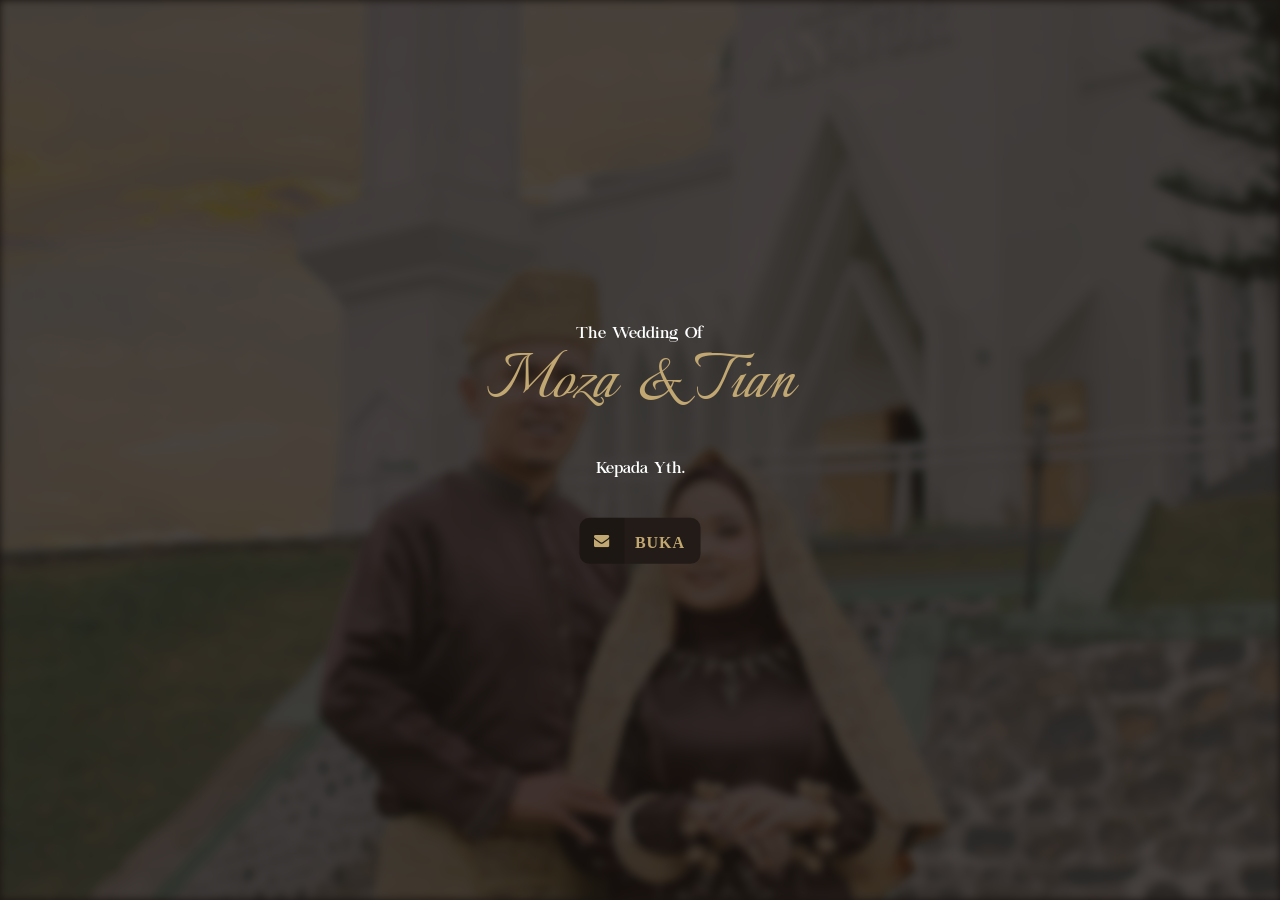
==== index.html @ d846a762 "Update Colour" ====
<!DOCTYPE html>
<html lang="en">

<head>

	<meta charset="utf-8">
	<title>Wedding Invitation - Moza &amp; Tian </title>
	<meta name="viewport" content="width=device-width, initial-scale=1">


	<meta property="og:image" content="img/kita.png">
	<meta property="og:image:width" content="300">
	<meta property="og:image:height" content="300">
	<meta property="og:title" content="Wedding Invitation - Moza &amp; Tian ">
	<meta property="og:description" content="Hello ! Kamu Di Undang..">
	<meta property="og:type" content="article">
	<meta http-equiv="Cache-Control" content="no-cache, no-store, must-revalidate">
	<meta http-equiv="Pragma" content="no-cache">
	<meta http-equiv="Expires" content="0">
	<link rel="icon" href="img/favicon.png">


	<link href="https://fonts.googleapis.com/css?family=Work+Sans:400,300,600,400italic,700" rel="stylesheet"
		type="text/css">
	<link href="https://fonts.googleapis.com/css?family=Sacramento" rel="stylesheet">
	<link rel="preconnect" href="https://fonts.googleapis.com">
	<link rel="preconnect" href="https://fonts.gstatic.com" crossorigin>
	<link href="https://fonts.googleapis.com/css2?family=Italianno&display=swap" rel="stylesheet">

	<link rel="stylesheet" href="css/bootstrap.min.css">

	<!-- Animate.css -->
	<link rel="stylesheet" href="css/css-animate.css">
	<!-- Icomoon Icon Fonts-->
	<link rel="stylesheet" href="css/css-icomoon.css">
	<!-- Bootstrap  -->
	<link rel="stylesheet" href="css/css-bootstrap.css">

	<!-- Magnific Popup -->
	<link rel="stylesheet" href="css/css-magnific-popup.css">

	<!-- Owl Carousel  -->
	<link rel="stylesheet" href="css/css-owl.carousel.min.css">
	<link rel="stylesheet" href="css/css-owl.theme.default.min.css">

	<!--lightbox-->
	<link href="css/lightbox.css" rel="stylesheet">

	<!-- Theme style  -->
	<link rel="stylesheet" href="css/css-style.css">


	<!-- icon -->
	<link rel="stylesheet" href="https://maxcdn.bootstrapcdn.com/font-awesome/4.5.0/css/font-awesome.min.css">
	<link href="https://fonts.googleapis.com/icon?family=Material+Icons" rel="stylesheet">
	<link href="css/material-components-web.css" rel="stylesheet">


	<!-- Modernizr JS -->
	<script src="js/js-modernizr-2.6.2.min.js"></script>
	<!-- FOR IE9 below -->

	<link rel="stylesheet" href="css/ket2.css">
	<link rel="stylesheet" href="css/ket.css">

</head>

<body>


	<div id="loader" class="fh5co-loader"></div>
	<!-- SPLASHSCREEN -->
	<div id="splashscreen">
		<div class="splashscreen-bg"></div>
		<div class="tengah">
			<p>The Wedding Of</p>
			<h1 style="font-size:80px;color:#c1a771;margin-top:-30px;">Moza &amp; Tian </h1>
			<p style="margin-top:30px;">Kepada Yth.<br>
			<p id="to"></p>
			<a href="#" onclick="return OpenInvitation();">
				<button class="btn-depan btn-4 btn-sep-depan icon-send popup1_open" data-popup-ordinal="0"
					id="open_92089009">BUKA</button>
			</a>
		</div>
	</div>

	<!-- END SPLASHSCREEN -->

	<!-- ============== MUSIK =============== -->
	<audio loop="true" src="musik/m2.mp3" id="audio"></audio>
	<!-- ============== MUSIK =============== -->

	<div style="display: none;" id="page"><a href="#"
			class="js-fh5co-nav-toggle fh5co-nav-toggle fh5co-nav-white"><i></i></a>
		<div id="fh5co-offcanvas"></div>
		<header id="fh5co-header" class="fh5co-cover" role="banner" data-stellar-background-ratio="0.5"
			style="background-position: -25px -25px;">
			<div id="fh5co-header">
				<div class="overlay"></div>
				<div class="container">
					<div class="row">
						<div class="col-md-8 col-md-offset-2 text-center">
							<div class="display-t">
								<div class="display-tc animate-box fadeIn animated-fast" data-animate-effect="fadeIn">
									<div style="color:#c1a771;margin-top:250px;">

										<p>The Wedding Of</p>

										<h1 style="margin-top:-40px">
											Moza &amp; Tian
										</h1>
										<p><span> 30 - 03 - 2026</span></p>
										<p>
											<a href="#fh5co-couple" class="icon-scroll"></a>
										</p>
									</div>
									<div style="clear:both">
										<br>
									</div>
								</div>
							</div>
						</div>
					</div>
				</div>
			</div>
		</header>


		<div id="fh5co-couple" style="background-color:#443627; min-height:0px;">
			<div class="container">
				<div class="row">
					<div class="col-md-8 col-md-offset-2 text-center animate-box fadeInUp animated-fast">
						<h1 style="color:#c1a771;font-size:50px">Hallo!</h1>
						<p><i style="white-space:pre-line;">Assalamu'alaikum warahmatullahi wabarakatuh
								Izinkan kami mengundang sekaligus mengharapkan doa restu dari bapak/ibu dan
								rekan-rekan dalam acara pernikahan kami</i>
						</p>
					</div>
				</div>
				<div class="couple-wrap animate-box fadeInUp animated-fast">
					<div class="couple-half">
						<div class="groom"> <img src="img/Moza.jpg?nocache=1440" alt="groom" class="img-responsive">
						</div>
						<div class="desc-groom">
							<h3 style="color:#c1a771;">
								Moza Hesmita Adler</h3>
							<!-- untuk deskripsi mempelai -->
							<p>
								<i style="font-size:12px;">Putri dari :</i>
								<br>
								Bapak Sony Adler &amp; Ibu OHimelda (Almh)
							</p>
						</div>
					</div>
					<p class="heart text-center"><i class="icon-heart2" style="color:#221b17;"></i></p>
					<div class="couple-half">
						<div class="bride"> <img src="img/Tian.jpg?nocache=1440" alt="groom" class="img-responsive">
						</div>
						<div class="desc-bride">
							<h3 style="color:#c1a771;">
								Agustian Tito</h3>
							<!-- untuk deskripsi mempelai -->
							<p><i style="font-size:12px;">Putra dari :</i>
								<br>
								Bapak Syafrizal &amp; Ibu Eva Nandira
							</p>
						</div>
					</div>
				</div>
				<div class="col-md-12" style="text-align:center;font-size:12px;">
					<br><i style="white-space:pre-line;">''
						Dan di antara tanda-tanda kekuasaan-Nya ialah Dia menciptakan untukmu isteri-isteri dari
						jenismu sendiri, supaya kamu cenderung dan merasa tenteram kepadanya, dan dijadikan-Nya
						diantaramu rasa kasih dan sayang. Sesungguhnya pada yang demikian itu benar-benar
						terdapat tanda-tanda bagi kaum yang berfikir.
						''
						QS Ar-Rum : 21</i>
				</div>
			</div>
		</div>


		<!-- ============== PHP GET DATA TANGGAL =============== -->
		<!-- ============== PHP GET DATA TANGGAL =============== -->
		<div id="fh5co-event" class="fh5co-bg paralax-acara" style="background-color:#c1a771; min-height:0px;">
			<div class="overlay"></div>
			<div class="container">
				<!-- 
		<div class="row">
			<div class="col-md-8 col-md-offset-2 text-center animate-box"> 
				<h2 style="color:#fff;font-size:30px">Wedding Events</h2> 
			</div>
		</div>-->
				<div class="row">
					<div class="display-t">
						<div class="display-tc">
							<div class="col-md-10 col-md-offset-1">


								<div class="col-md-6 col-sm-6 text-center" style="margin-bottom:10px;">
									<div class="event-wrap animate-box fadeInUp animated-fast">
										<h3>Akad</h3>
										<div class="event-col">
											<i class="icon-clock"></i>
											<span>
												80.00 Pagi </span>
										</div>
										<div class="event-col"> <i class="icon-calendar"></i> <span>Jum'at, 6 Maret 2026</span> </div>
										<p>
											<label style="font-weight:normal; font-size:22px;">
												KUA Payakumbuh Barat</label>
											<br>
											Jl. Soekarno - Hatta, Bulakan Balai Kandih, Kec. Payakumbuh Bar., Kota Payakumbuh, Sumatera Barat 26223
										</p>
									</div>
								</div>
								<div class="col-md-6 col-sm-6 text-center" style="margin-bottom:10px;">
									<div class="event-wrap animate-box fadeInUp animated-fast">
										<h3>Resepsi</h3>
										<div class="event-col">
											<i class="icon-clock"></i> <span>
												10.00 - 14.00 </span>
										</div>
										<div class="event-col"> <i class="icon-calendar"></i> <span>Senin, 30 Maret 2026</span> </div>
										<p>
											<label style="font-weight:normal; font-size:22px;">
												Kediaman Mempelai Pria </label>
											<br>
											Kelurahan Nunang Daya Bangun RT 002 / RW 005
										</p>
									</div>
								</div>


								<!-- <div class="col-md-8 col-md-offset-2 text-center animate-box fadeInUp animated-fast">
									<a href="https://youtu.be/Ev-Rgy8HabA" target="_blank"
										class="streaming mdc-button mdc-button--raised">
										<i class="material-icons mdc-button__icon">play_arrow</i>
										LIVE STREAMING
									</a>
								</div> -->

							</div>
						</div>
					</div>
				</div>
			</div>
		</div>

		<div id="fh5co-couple-story">
			<div class="container">
				<div class="row">
					<div class="col-md-8 col-md-offset-2 text-center fh5co-heading animate-box fadeInUp animated-fast">
						<h1 style="color:#c1a771;">Ucapan</h1>
					</div>
				</div>
				<div class="row">
					<div class="col-md-12 col-md-offset-0">

					</div>
				</div>
			</div>
		</div>
		<div id="fh5co-gallery" class="fh5co-section-gray">
			<div class="container">
				<div class="row">
					<div class="col-md-8 col-md-offset-2 text-center fh5co-heading animate-box fadeInUp animated-fast">
						<h1 style="color:#221b17;">Gallery</h1>
					</div>
				</div>
				<div class="row row-bottom-padded-md">
					<div class="col-md-12">
						<ul id="fh5co-gallery-list">
							<!-- GET DATA -->
							<!-- GET DATA -->
							<li class="one-third animate-box fadeIn animated-fast" data-animate-effect="fadeIn"
								style="background-image: url(img/album1.jpg);">
								<a href="img/album1.jpg" data-lightbox="roadtrip">
									<div class="case-studies-summary"> <span></span>
										<h2></h2>
									</div>
								</a>
							</li>
							<!-- CLOSE DATA -->
							<!-- GET DATA -->
							<li class="one-third animate-box fadeIn animated-fast" data-animate-effect="fadeIn"
								style="background-image: url(img/album2.jpg);">
								<a href="img/album2.jpg" data-lightbox="roadtrip">
									<div class="case-studies-summary"> <span></span>
										<h2></h2>
									</div>
								</a>
							</li>
							<!-- CLOSE DATA -->
							<!-- GET DATA -->
							<li class="one-third animate-box fadeIn animated-fast" data-animate-effect="fadeIn"
								style="background-image: url(img/album3.jpg);">
								<a href="img/album3.jpg" data-lightbox="roadtrip">
									<div class="case-studies-summary"> <span></span>
										<h2></h2>
									</div>
								</a>
							</li>
							<!-- CLOSE DATA -->
							<!-- GET DATA -->
							<li class="one-third animate-box fadeIn animated-fast" data-animate-effect="fadeIn"
								style="background-image: url(img/album4.jpg);">
								<a href="img/album4.jpg" data-lightbox="roadtrip">
									<div class="case-studies-summary"> <span></span>
										<h2></h2>
									</div>
								</a>
							</li>
							<!-- CLOSE DATA -->
							<!-- GET DATA -->
							<li class="one-third animate-box fadeIn animated-fast" data-animate-effect="fadeIn"
								style="background-image: url(img/album5.jpg);">
								<a href="img/album5.jpg" data-lightbox="roadtrip">
									<div class="case-studies-summary"> <span></span>
										<h2></h2>
									</div>
								</a>
							</li>
							<!-- CLOSE DATA -->
							<!-- GET DATA -->
							<li class="one-third animate-box fadeIn animated-fast" data-animate-effect="fadeIn"
								style="background-image: url(img/album6.jpg);">
								<a href="img/album6.jpg" data-lightbox="roadtrip">
									<div class="case-studies-summary"> <span></span>
										<h2></h2>
									</div>
								</a>
							</li>
							<!-- CLOSE DATA -->
						</ul>
					</div>
				</div>
			</div>
		</div>

		<div id="fh5co-maps" class="fh5co-bg scrolltomap" style="background-color:#221b17;">
			<div class="overlay"></div>
			<div class="container">
				<div class="row">
					<div class="col-md-8 col-md-offset-2 text-center animate-box  fadeInUp animated-fast">
						<h1 class="color-coklat" style="margin-top:30px;">Find Us</h1>

						<p style="color:#c1a771;">
							Kediaman Mempelai Pria <br>
							Kelurahan Nunang Daya Bangun RT 002 / RW 005</p>
					</div>
				</div>
				<div class="row">
					<div class="display-t">
						<div class="display-tc">
							<div class="col-md-10 col-md-offset-1">
								<div style="text-align:center;">
									<meta name="viewport" content="initial-scale=1.0, user-scalable=no">
									<style>
										@media (max-width: 575.98px) {
											.maps iframe {
												width: 100%;
												height: 350px;
											}
										}

										@media (min-width: 576px) {
											.maps iframe {
												width: 100%;
												height: 350px;
											}
										}

										@media (min-width: 768px) {
											.maps iframe {
												width: 100%;
												height: 450px;
											}
										}

										@media (min-width: 992px) {
											.maps iframe {
												width: 100%;
												height: 500px;
											}
										}
									</style>
									<div style="margin-bottom:50px;" id="maps">
										<iframe width="100%" height="450px" frameborder="0" style="border:0"
											src="https://www.google.com/maps/embed?pb=!1m18!1m12!1m3!1d3989.786658059327!2d100.63402827496456!3d-0.22826139976949095!2m3!1f0!2f0!3f0!3m2!1i1024!2i768!4f13.1!3m3!1m2!1s0x2e2ab5d220262fed%3A0x19ac1e3a95b1ecc8!2sKantor%20Lurah%20Nunang%20Daya%20Bangun!5e0!3m2!1sen!2sid!4v1774288883706!5m2!1sen!2sid" width="600" height="450" style="border:0;" allowfullscreen="" loading="lazy" referrerpolicy="no-referrer-when-downgrade">
										</iframe>
									</div>
								</div>
							</div>
						</div>
					</div>
				</div>
			</div>
		</div>


		<footer>
			<p> &copy; Copyright 2026, <a href="">Moza & Tian</a> With Love
			</p>
		</footer>


		<!-- MUTE BUTTON -->
		<a id="mute" href="#/" onclick="mute()" class="floatmute">
			<i color="#fff" class="fa fa-volume-up my-float"></i>
		</a>
		<!-- MUTE BUTTON -->

	</div>

	<div class="gototop js-top">
		<a href="#fh5co-header" class="js-gotop"><i class="icon-arrow-up"></i></a>
	</div>

	<script>
		const splashscreen = document.getElementById("splashscreen")
		const page = document.getElementById("page")

		function OpenInvitation() {
			splashscreen.style.display = "none"
			page.style.display = "block"
		}
	</script>

	<script src="js/2.1.3-jquery.min.js"></script>
	<script src="js/js-bootstrap.min.js"></script>

	<!-- jQuery -->
	<!-- <script src="js/jquery.min.js"></script> -->

	<!-- jQuery Easing -->
	<script src="js/js-jquery.easing.1.3.js"></script>



	<!-- JS AREA -->
	<script src="js/moment-with-locales.js"></script>

	<script src="js/lightbox.js"></script>
	<!-- <script src="//cdn.jsdelivr.net/npm/less@3.13"></script> -->
	<!-- Waypoints -->
	<script src="js/js-jquery.waypoints.min.js"></script>
	<!-- Carousel -->
	<script src="js/js-owl.carousel.min.js"></script>
	<!-- countTo -->
	<script src="js/js-jquery.countTo.js"></script>

	<!-- Stellar -->
	<script src="js/js-jquery.stellar.min.js"></script>
	<!-- Magnific Popup -->
	<script src="js/js-jquery.magnific-popup.min.js"></script>

	<script src="js/js-simplyCountdown.js"></script>
	<!-- Main -->
	<script src="js/js-main.js"></script>

	<script src="js/js-index.js"></script>

	<!-- VALIDASI DONASI -->
	<script type="text/javascript" src="js/jquery.validate.min.js"></script>

	<script src="js/jquery.popupoverlay.min.js"></script>


	<!--script mute-->

	<script>
		document.addEventListener("DOMContentLoaded", function (event) {
			let audio = document.getElementById("audio");
			let button = document.getElementById('mute');
			if (+localStorage.getItem('mute')) {
				audio.muted = true;
				button.innerHTML = '<i color="#000" class="fa fa-volume-off my-float"></i>';
				audio.pause()
			} else {
				audio.volume = 0.9;
				audio.play()
			}
		})

		function mute() {
			let audio = document.getElementById('audio');
			let button = document.getElementById('mute');
			let isMute = +localStorage.getItem('mute');
			if (!isMute) {
				audio.muted = true;
				audio.pause()
				button.innerHTML = '<i color="#000" class="fa fa-volume-off my-float"></i>';
				localStorage.setItem('mute', 1);
			} else {
				audio.muted = false;
				audio.volume = 0.9;
				audio.play()
				button.innerHTML = '<i color="#fff" class="fa fa-volume-up my-float"></i>';
				localStorage.setItem('mute', 0);

			}
		}
	</script>
	<script>
		const queryString = window.location.search;
		const urlParams = new URLSearchParams(queryString);
		const to = urlParams.get('to');
		document.getElementById("to").innerHTML = to;
	</script>

	<!--end script mute-->



</body>

</html>
---- css/css-style.css ----
@font-face {
  font-family: 'icomoon';
  src: url("../fonts/icomoon-icomoon.eot");
  src: url("../fonts/icomoon-icomoon.eot#iefix") format("embedded-opentype"), url("../fonts/icomoon-icomoon.ttf") format("truetype"), url("../fonts/icomoon-icomoon.woff") format("woff"), url("../fonts/icomoon-icomoon.svg") format("svg");
  font-weight: normal;
  font-style: normal;
}

/* font untuk nama*/
@font-face {
  font-family: "Depan";
  src: url("../fonts/NorthernSoul-Script.otf") format("truetype");
}

/* font untuk <p> */
@font-face {
  font-family: "Serif";
  src: url("../fonts/Chapaza.ttf") format("truetype");
}

/* =======================================================
*
* 	Template Style 
*
* ======================================================= */
body {
  font-family: "Work Sans", Arial, sans-serif;
  font-weight: 400;
  font-size: 16px;
  line-height: 1.7;
  color: #828282;
  background: #fff;
}

.gaya {
  display: inline-block;
  width: 100px;
  height: 100px;
  /*background: rgba(241, 78, 149, 0.8);*/
  background-color: #98a094;
  -webkit-border-radius: 50%;
  -moz-border-radius: 50%;
  -ms-border-radius: 50%;
  border-radius: 50%;
  position: relative;
  animation: pulse 1s ease infinite;
  color: white;
  font-size: 40px;
  margin-bottom: 20px;
}

.gaya span {
  font-size: 13px;
  display: block;
  margin-top: -10px;
}

#page {
  position: relative;
  overflow-x: hidden;
  width: 100%;
  height: 100%;
  -webkit-transition: 0.5s;
  -o-transition: 0.5s;
  transition: 0.5s;
}

.offcanvas #page {
  overflow: hidden;
  position: absolute;
}

.offcanvas #page:after {
  -webkit-transition: 2s;
  -o-transition: 2s;
  transition: 2s;
  position: absolute;
  top: 0;
  right: 0;
  bottom: 0;
  left: 0;
  z-index: 101;
  background: rgba(0, 0, 0, 0.7);
  content: "";
}

a {
  color: #fff;
  -webkit-transition: 0.5s;
  -o-transition: 0.5s;
  transition: 0.5s;
}

a:hover,
a:active,
a:focus {
  color: #fff;
  outline: none;
  text-decoration: none;
}

p {
  margin-bottom: 20px;
  font-family: "Serif"
}

h1 {
  color: #334443;
  font-family: "Italianno", cursive;
  font-weight: 400;
  margin: 0 0 20px 0;
}

h2,
h3,
h4,
h5,
h6,
figure {
  color: #221b17;
  font-family: "Serif", Arial, sans-serif;
  font-weight: 400;
  margin: 0 0 20px 0;
}

::-webkit-selection {
  color: #fff;
  background: #F14E95;
}

::-moz-selection {
  color: #fff;
  background: #F14E95;
}

::selection {
  color: #fff;
  background: #000;
}

.fh5co-nav {
  position: absolute;
  top: 0;
  margin: 0;
  padding: 0;
  width: 100%;
  padding: 40px 0;
  z-index: 1001;
}

@media screen and (max-width: 768px) {
  .fh5co-nav {
    padding: 20px 0;
  }
}

.fh5co-nav #fh5co-logo {
  font-size: 40px;
  margin: 0;
  padding: 0;
  line-height: 40px;
  font-family: "Sacramento", Arial, serif;
}

.fh5co-nav a {
  padding: 5px 10px;
  color: #fff;
}

@media screen and (max-width: 768px) {

  .fh5co-nav .menu-1,
  .fh5co-nav .menu-2 {
    display: none;
  }
}

.fh5co-nav ul {
  padding: 0;
  margin: 2px 0 0 0;
}

.fh5co-nav ul li {
  padding: 0;
  margin: 0;
  list-style: none;
  display: inline;
}

.fh5co-nav ul li a {
  font-size: 14px;
  padding: 30px 10px;
  text-transform: uppercase;
  color: rgba(255, 255, 255, 0.5);
  -webkit-transition: 0.5s;
  -o-transition: 0.5s;
  transition: 0.5s;
}

.fh5co-nav ul li a:hover,
.fh5co-nav ul li a:focus,
.fh5co-nav ul li a:active {
  color: white;
}

.fh5co-nav ul li.has-dropdown {
  position: relative;
}

.fh5co-nav ul li.has-dropdown .dropdown {
  width: 130px;
  -webkit-box-shadow: 0px 14px 33px -9px rgba(0, 0, 0, 0.75);
  -moz-box-shadow: 0px 14px 33px -9px rgba(0, 0, 0, 0.75);
  box-shadow: 0px 14px 33px -9px rgba(0, 0, 0, 0.75);
  z-index: 1002;
  visibility: hidden;
  opacity: 0;
  position: absolute;
  top: 40px;
  left: 0;
  text-align: left;
  background: #fff;
  padding: 20px;
  -webkit-border-radius: 4px;
  -moz-border-radius: 4px;
  -ms-border-radius: 4px;
  border-radius: 4px;
  -webkit-transition: 0s;
  -o-transition: 0s;
  transition: 0s;
}

.fh5co-nav ul li.has-dropdown .dropdown:before {
  bottom: 100%;
  left: 40px;
  border: solid transparent;
  content: " ";
  height: 0;
  width: 0;
  position: absolute;
  pointer-events: none;
  border-bottom-color: #fff;
  border-width: 8px;
  margin-left: -8px;
}

.fh5co-nav ul li.has-dropdown .dropdown li {
  display: block;
  margin-bottom: 7px;
}

.fh5co-nav ul li.has-dropdown .dropdown li:last-child {
  margin-bottom: 0;
}

.fh5co-nav ul li.has-dropdown .dropdown li a {
  padding: 2px 0;
  display: block;
  color: #999999;
  line-height: 1.2;
  text-transform: none;
  font-size: 15px;
}

.fh5co-nav ul li.has-dropdown .dropdown li a:hover {
  color: #000;
}

.fh5co-nav ul li.has-dropdown:hover a,
.fh5co-nav ul li.has-dropdown:focus a {
  color: #fff;
}

.fh5co-nav ul li.btn-cta a {
  color: #F14E95;
}

.fh5co-nav ul li.btn-cta a span {
  background: #fff;
  padding: 4px 20px;
  display: -moz-inline-stack;
  display: inline-block;
  zoom: 1;
  display: inline;
  -webkit-transition: 0.3s;
  -o-transition: 0.3s;
  transition: 0.3s;
  -webkit-border-radius: 100px;
  -moz-border-radius: 100px;
  -ms-border-radius: 100px;
  border-radius: 100px;
}

.fh5co-nav ul li.btn-cta a:hover span {
  -webkit-box-shadow: 0px 14px 20px -9px rgba(0, 0, 0, 0.75);
  -moz-box-shadow: 0px 14px 20px -9px rgba(0, 0, 0, 0.75);
  box-shadow: 0px 14px 20px -9px rgba(0, 0, 0, 0.75);
}

.fh5co-nav ul li.active>a {
  color: #fff !important;
}

#fh5co-counter,
#fh5co-event,
.fh5co-bg {
  background-size: cover;
  background-position: top center;
  background-repeat: no-repeat;
  position: relative;
}

.fh5co-bg {
  background-position: center center;
  width: 100%;
  float: left;
  position: relative;
}

.fh5co-video {
  height: 450px;
  overflow: hidden;
  -webkit-border-radius: 7px;
  -moz-border-radius: 7px;
  -ms-border-radius: 7px;
  border-radius: 7px;
}

.fh5co-video a {
  z-index: 1001;
  position: absolute;
  top: 50%;
  left: 50%;
  margin-top: -45px;
  margin-left: -45px;
  width: 90px;
  height: 90px;
  display: table;
  text-align: center;
  background: #fff;
  -webkit-box-shadow: 0px 14px 30px -15px rgba(0, 0, 0, 0.75);
  -moz-box-shadow: 0px 14px 30px -15px rgba(0, 0, 0, 0.75);
  box-shadow: 0px 14px 30px -15px rgba(0, 0, 0, 0.75);
  -webkit-border-radius: 50%;
  -moz-border-radius: 50%;
  -ms-border-radius: 50%;
  border-radius: 50%;
}

.fh5co-video a i {
  text-align: center;
  display: table-cell;
  vertical-align: middle;
  font-size: 40px;
}

.fh5co-video .overlay {
  position: absolute;
  top: 0;
  left: 0;
  right: 0;
  bottom: 0;
  background: rgba(0, 0, 0, 0.5);
  -webkit-transition: 0.5s;
  -o-transition: 0.5s;
  transition: 0.5s;
}

.fh5co-video:hover .overlay {
  background: rgba(0, 0, 0, 0.7);
}

.fh5co-video:hover a {
  position: relative;
  -webkit-transform: scale(1.2);
  -moz-transform: scale(1.2);
  -ms-transform: scale(1.2);
  -o-transform: scale(1.2);
  transform: scale(1.2);
}

.fh5co-cover {
  height: 900px;
  background-size: cover;
  background-repeat: no-repeat;
  position: relative;
  width: 100%;

}

.fh5co-cover .overlay {
  z-index: 0;
  position: absolute;
  bottom: 0;
  top: 0;
  left: 0;
  right: 0;
  background: #221b17;
/* background: linear-gradient(0deg, #40513B 0%, #1D546D 100%); */


}

.fh5co-cover>.fh5co-container {
  position: relative;
  z-index: 10;
}

@media screen and (max-width: 768px) {
  .fh5co-cover {
    height: 100vh;
  }
}

.fh5co-cover .display-t,
.fh5co-cover .display-tc {
  height: 600px;
  display: table;
  width: 100%;
}

@media screen and (max-width: 768px) {

  .fh5co-cover .display-t,
  .fh5co-cover .display-tc {
    height: 600px;
  }
}

.fh5co-cover.fh5co-cover-sm {
  height: 600px;
}

@media screen and (max-width: 768px) {
  .fh5co-cover.fh5co-cover-sm {
    height: 400px;
  }
}

.fh5co-cover.fh5co-cover-sm .display-t,
.fh5co-cover.fh5co-cover-sm .display-tc {
  height: 600px;
  display: table;
  width: 100%;
}

@media screen and (max-width: 768px) {

  .fh5co-cover.fh5co-cover-sm .display-t,
  .fh5co-cover.fh5co-cover-sm .display-tc {
    height: 400px;
  }
}

#fh5co-counter,
#fh5co-event {
  height: 650px;
  float: left;
}

#fh5co-counter .display-t,
#fh5co-counter .display-tc,
#fh5co-event .display-t,
#fh5co-event .display-tc {
  height: 700px;
  display: table;
  width: 100%;
}

#fh5co-counter .fh5co-heading h2,
#fh5co-event .fh5co-heading h2 {
  color: #fff;
}

#fh5co-counter .fh5co-heading span,
#fh5co-event .fh5co-heading span {
  color: rgba(255, 255, 255, 0.5);
  text-transform: uppercase;
  font-size: 13px;
  letter-spacing: 2px;
  font-weight: 600;
}

#fh5co-counter .overlay,
#fh5co-event .overlay {
  position: absolute;
  top: 0;
  left: 0;
  right: 0;
  bottom: 0;
  background: rgba(37, 26, 18, 0.8);
}

@media screen and (max-width: 768px) {

  #fh5co-counter,
  #fh5co-event {
    height: inherit;
    padding: 7em 0;
  }

  #fh5co-counter .display-t,
  #fh5co-counter .display-tc,
  #fh5co-event .display-t,
  #fh5co-event .display-tc {
    height: inherit;
  }
}

#fh5co-counter .event-wrap,
#fh5co-event .event-wrap {
  border: 2px solid rgba(255, 255, 255, 0.5);
  background: rgba(255, 255, 255, 0.1);
  padding: 30px;
  width: 100%;
  float: left;
  -webkit-border-radius: 4px;
  -moz-border-radius: 4px;
  -ms-border-radius: 4px;
  border-radius: 25px;
}

@media screen and (max-width: 768px) {

  #fh5co-counter .event-wrap,
  #fh5co-event .event-wrap {
    margin-bottom: 10px;
  }
}

#fh5co-counter .event-wrap h3,
#fh5co-event .event-wrap h3 {
  font-size: 30px;
  color: #fff;
  border-bottom: 1px solid rgba(255, 255, 255, 0.5);
  display: block;
  padding-bottom: 20px;
  /*text-transform: uppercase;*/
  letter-spacing: 2px;
}

#fh5co-counter .event-wrap p,
#fh5co-counter .event-wrap span,
#fh5co-event .event-wrap p,
#fh5co-event .event-wrap span {
  display: block;
  color: rgba(255, 255, 255, 0.8);
}

#fh5co-counter .event-wrap i,
#fh5co-event .event-wrap i {
  color: white;
  font-size: 20px;
}

#fh5co-counter .event-wrap .event-col,
#fh5co-event .event-wrap .event-col {
  width: 50%;
  float: left;
  margin-bottom: 30px;
}

#fh5co-counter {
  height: 600px;
}

@media screen and (max-width: 768px) {
  #fh5co-counter {
    height: auto;
  }
}

.timeline {
  list-style: none;
  padding: 20px 0 20px;
  position: relative;
}

.timeline:before {
  top: 0;
  bottom: 0;
  position: absolute;
  content: " ";
  width: 1px;
  background-color: #d4d4d4;
  left: 50%;
  margin-left: 0px;
}

@media screen and (max-width: 480px) {
  .timeline:before {
    margin-left: -64px;
  }
}

.timeline>li {
  margin-bottom: 20px;
  position: relative;
}

.timeline>li:before,
.timeline>li:after {
  content: " ";
  display: table;
}

.timeline>li:after {
  clear: both;
}

.timeline>li>.timeline-panel {
  width: 40%;
  float: left;
  border: 1px solid #d4d4d4;
  padding: 30px;
  position: relative;
  -webkit-border-radius: 4px;
  -moz-border-radius: 4px;
  -ms-border-radius: 4px;
  border-radius: 4px;
}

.timeline>li>.timeline-panel:before {
  position: absolute;
  top: 80px;
  right: -15px;
  display: inline-block;
  border-top: 15px solid transparent;
  border-left: 15px solid #ccc;
  border-right: 0 solid #ccc;
  border-bottom: 15px solid transparent;
  content: " ";
}

.timeline>li>.timeline-panel:after {
  position: absolute;
  top: 81px;
  right: -14px;
  display: inline-block;
  border-top: 14px solid transparent;
  border-left: 14px solid #fff;
  border-right: 0 solid #fff;
  border-bottom: 14px solid transparent;
  content: " ";
}

@media screen and (max-width: 480px) {
  .timeline>li>.timeline-panel {
    width: 75% !important;
  }

  .timeline>li>.timeline-panel:before {
    top: 30px;
  }

  .timeline>li>.timeline-panel:after {
    top: 31px;
  }
}

.timeline>li>.timeline-badge {
  background-size: cover;
  background-position: top center;
  background-repeat: no-repeat;
  position: relative;
  color: #fff;
  width: 160px;
  height: 160px;
  line-height: 50px;
  font-size: 1.4em;
  text-align: center;
  position: absolute;
  top: 16px;
  left: 50%;
  margin-left: -80px;
  background-color: #999999;
  z-index: 100;
  -webkit-border-radius: 50%;
  -moz-border-radius: 50%;
  -ms-border-radius: 50%;
  border-radius: 50%;
}

@media screen and (max-width: 480px) {
  .timeline>li>.timeline-badge {
    width: 60px;
    height: 60px;
    margin-left: -20px !important;
  }
}

.timeline>li.timeline-inverted>.timeline-panel {
  float: right;
}

.timeline>li.timeline-inverted>.timeline-panel:before {
  border-left-width: 0;
  border-right-width: 15px;
  left: -15px;
  right: auto;
}

.timeline>li.timeline-inverted>.timeline-panel:after {
  border-left-width: 0;
  border-right-width: 14px;
  left: -14px;
  right: auto;
}

.timeline-title {
  margin-top: 0;
}

.date {
  display: block;
  margin-bottom: 20px;
  font-size: 13px;
  text-transform: uppercase;
  letter-spacing: 2px;
}

.timeline-body>p,
.timeline-body>ul {
  margin-bottom: 0;
}

.timeline-body>p+p {
  margin-top: 5px;
}

@media (max-width: 992px) {
  ul.timeline:before {
    left: 90px;
  }

  ul.timeline>li>.timeline-panel {
    width: calc(100% - 200px);
    width: -moz-calc(100% - 200px);
    width: -webkit-calc(100% - 200px);
  }

  ul.timeline>li>.timeline-badge {
    left: 15px;
    margin-left: 0;
    top: 16px;
  }

  ul.timeline>li>.timeline-panel {
    float: right;
  }

  ul.timeline>li>.timeline-panel:before {
    border-left-width: 0;
    border-right-width: 15px;
    left: -15px;
    right: auto;
  }

  ul.timeline>li>.timeline-panel:after {
    border-left-width: 0;
    border-right-width: 14px;
    left: -14px;
    right: auto;
  }
}

#fh5co-gallery-list {
  flex-wrap: wrap;
  -webkit-flex-wrap: wrap;
  -moz-flex-wrap: wrap;
  display: -webkit-box;
  display: -moz-box;
  display: -ms-flexbox;
  display: -webkit-flex;
  display: flex;
  position: relative;
  float: left;
  padding: 0;
  margin: 0;
  width: 100%;
}

#fh5co-gallery-list li {
  display: block;
  padding: 0;
  margin: 0 0 10px 1%;
  list-style: none;
  min-height: 400px;
  background-position: center center;
  background-size: cover;
  background-repeat: no-repeat;
  float: left;
  clear: left;
  position: relative;
  -webkit-border-radius: 7px;
  -moz-border-radius: 7px;
  -ms-border-radius: 7px;
  border-radius: 7px;
}

@media screen and (max-width: 480px) {
  #fh5co-gallery-list li {
    margin-left: 0;
  }
}

#fh5co-gallery-list li a {
  min-height: 400px;
  padding: 2em;
  position: relative;
  width: 100%;
  display: block;
}

#fh5co-gallery-list li a:before {
  position: absolute;
  top: 0;
  left: 0;
  right: 0;
  bottom: 0;
  content: "";
  z-index: 80;
  -webkit-transition: 0.5s;
  -o-transition: 0.5s;
  transition: 0.5s;
  -webkit-border-radius: 7px;
  -moz-border-radius: 7px;
  -ms-border-radius: 7px;
  border-radius: 7px;
  background: rgba(0, 0, 0, 0.2);
}

#fh5co-gallery-list li a:hover:before {
  background: rgba(0, 0, 0, 0.5);
}

#fh5co-gallery-list li a .case-studies-summary {
  width: auto;
  bottom: 2em;
  left: 2em;
  right: 2em;
  position: absolute;
  z-index: 100;
}

@media screen and (max-width: 768px) {
  #fh5co-gallery-list li a .case-studies-summary {
    bottom: 1em;
    left: 1em;
    right: 1em;
  }
}

#fh5co-gallery-list li a .case-studies-summary span {
  text-transform: uppercase;
  letter-spacing: 2px;
  font-size: 13px;
  color: rgba(255, 255, 255, 0.7);
}

#fh5co-gallery-list li a .case-studies-summary h2 {
  color: #fff;
  margin-bottom: 0;
}

@media screen and (max-width: 768px) {
  #fh5co-gallery-list li a .case-studies-summary h2 {
    font-size: 20px;
  }
}

#fh5co-gallery-list li.one-third {
  width: 32.3%;
}

@media screen and (max-width: 768px) {
  #fh5co-gallery-list li.one-third {
    width: 49%;
  }
}

@media screen and (max-width: 480px) {
  #fh5co-gallery-list li.one-third {
    width: 100%;
  }
}

#map {
  width: 100%;
  height: 500px;
  position: relative;
}

@media screen and (max-width: 768px) {
  #map {
    height: 200px;
  }
}

.fh5co-social-icons {
  margin: 0;
  padding: 0;
}

.fh5co-social-icons li {
  margin: 0;
  padding: 0;
  list-style: none;
  display: -moz-inline-stack;
  display: inline-block;
  zoom: 1;
  display: inline;
}

.fh5co-social-icons li a {
  display: -moz-inline-stack;
  display: inline-block;
  zoom: 1;
  display: inline;
  color: #F14E95;
  padding-left: 10px;
  padding-right: 10px;
}

.fh5co-social-icons li a i {
  font-size: 20px;
}

.fh5co-contact-info ul {
  padding: 0;
  margin: 0;
}

.fh5co-contact-info ul li {
  padding: 0 0 0 50px;
  margin: 0 0 30px 0;
  list-style: none;
  position: relative;
}

.fh5co-contact-info ul li:before {
  color: #F14E95;
  position: absolute;
  left: 0;
  top: .05em;
  font-family: 'icomoon';
  speak-as: none;
  font-style: normal;
  font-weight: normal;
  font-variant: normal;
  text-transform: none;
  line-height: 1;
  /* Better Font Rendering =========== */
  -webkit-font-smoothing: antialiased;
  -moz-osx-font-smoothing: grayscale;
}

.fh5co-contact-info ul li.address:before {
  font-size: 30px;
  content: "\e9d1";
}

.fh5co-contact-info ul li.phone:before {
  font-size: 23px;
  content: "\e9f4";
}

.fh5co-contact-info ul li.email:before {
  font-size: 23px;
  content: "\e9da";
}

.fh5co-contact-info ul li.url:before {
  font-size: 23px;
  content: "\e9af";
}

form label {
  font-weight: normal !important;
}

#fh5co-header .display-tc,
#fh5co-counter .display-tc,
.fh5co-cover .display-tc {
  display: table-cell !important;
  vertical-align: middle;
}

.display-tc h1,
.display-tc h2,
#fh5co-counter .display-tc h1,
#fh5co-counter .display-tc h2,
.fh5co-cover .display-tc h1,
.fh5co-cover .display-tc h2 {
  margin: 0;
  padding: 0;
  color: white;
}

#fh5co-header .display-tc h1,
#fh5co-counter .display-tc h1,
.fh5co-cover .display-tc h1 {
  margin-bottom: 0px;
  font-size: 100px;
  line-height: 1.5;
  font-family: "Italianno", cursive;
}

@media screen and (max-width: 768px) {

  #fh5co-header .display-tc h1,
  #fh5co-counter .display-tc h1,
  .fh5co-cover .display-tc h1 {
    font-size: 90px;
  }
}

@media screen and (max-width: 480px) {

  #fh5co-header .display-tc h1,
  #fh5co-counter .display-tc h1,
  .fh5co-cover .display-tc h1 {
    font-size: 70px;
  }
}

#fh5co-header .display-tc h2,
#fh5co-counter .display-tc h2,
.fh5co-cover .display-tc h2 {
  font-size: 20px;
  line-height: 1.5;
  margin-bottom: 30px;
}

@media screen and (max-width: 480px) {

  #fh5co-header .display-tc h2,
  #fh5co-counter .display-tc h2,
  .fh5co-cover .display-tc h2 {
    font-size: 16px;
  }
}

#fh5co-header .display-tc .btn,
#fh5co-counter .display-tc .btn,
.fh5co-cover .display-tc .btn {
  padding: 15px 20px;
  background: #fff !important;
  color: #F14E95;
  border: none !important;
  font-size: 14px;
  text-transform: uppercase;
}

#fh5co-header .display-tc .btn:hover,
#fh5co-counter .display-tc .btn:hover,
.fh5co-cover .display-tc .btn:hover {
  background: #fff !important;
  -webkit-box-shadow: 0px 14px 30px -15px rgba(0, 0, 0, 0.75) !important;
  -moz-box-shadow: 0px 14px 30px -15px rgba(0, 0, 0, 0.75) !important;
  box-shadow: 0px 14px 30px -15px rgba(0, 0, 0, 0.75) !important;
}

#fh5co-counter {
  text-align: center;
}

#fh5co-counter .counter {
  font-size: 50px;
  margin-bottom: 10px;
  color: #fff;
  font-weight: 100;
  display: block;
}

#fh5co-counter .counter-label {
  margin-bottom: 0;
  text-transform: uppercase;
  color: rgba(255, 255, 255, 0.5);
  letter-spacing: .1em;
}

@media screen and (max-width: 768px) {
  #fh5co-counter .feature-center {
    margin-bottom: 50px;
  }
}

#fh5co-counter .icon {
  width: 70px;
  height: 70px;
  text-align: center;
  -webkit-box-shadow: 0px 14px 30px -15px rgba(0, 0, 0, 0.75);
  -moz-box-shadow: 0px 14px 30px -15px rgba(0, 0, 0, 0.75);
  box-shadow: 0px 14px 30px -15px rgba(0, 0, 0, 0.75);
  margin-bottom: 30px;
}

#fh5co-counter .icon i {
  height: 70px;
}

#fh5co-counter .icon i:before {
  display: block;
  text-align: center;
  margin-left: 3px;
}

.simply-countdown {
  /* The countdown */
  margin-bottom: 2em;
}

.simply-countdown>.simply-section {
  /* coutndown blocks */
  display: inline-block;
  width: 100px;
  height: 100px;
  background: rgba(241, 78, 149, 0.8);
  margin: 0 4px;
  -webkit-border-radius: 50%;
  -moz-border-radius: 50%;
  -ms-border-radius: 50%;
  border-radius: 50%;
  position: relative;
  animation: pulse 1s ease infinite;
}

@keyframes pulse {
  0% {
    transform: scale(1);
  }

  50% {
    transform: scale(1.05);
  }

  100% {
    transform: scale(1);
  }
}

.simply-countdown>.simply-section>div {
  /* countdown block inner div */
  display: table-cell;
  vertical-align: middle;
  height: 100px;
  width: 100px;
}

.simply-countdown>.simply-section .simply-amount,
.simply-countdown>.simply-section .simply-word {
  display: block;
  color: white;
  /* amounts and words */
}

.simply-countdown>.simply-section .simply-amount {
  font-size: 30px;
  /* amounts */
}

.simply-countdown>.simply-section .simply-word {
  color: rgba(255, 255, 255, 0.7);
  text-transform: uppercase;
  font-size: 12px;
  /* words */
}

#fh5co-testimonial,
#fh5co-services,
#fh5co-started,
#fh5co-footer,
#fh5co-event,
#fh5co-couple-story,
#fh5co-couple,
#fh5co-gallery,
.fh5co-section {
  padding: 7em 0;
  clear: both;
}

@media screen and (max-width: 768px) {

  #fh5co-testimonial,
  #fh5co-services,
  #fh5co-started,
  #fh5co-footer,
  #fh5co-event,
  #fh5co-couple-story,
  #fh5co-couple,
  #fh5co-gallery,
  .fh5co-section {
    padding: 3em 0;
  }
}

.fh5co-section-gray {
  background: #c1a771
}

.couple-wrap {
  width: 90%;
  margin: 0 auto;
  position: relative;
}

@media screen and (max-width: 768px) {
  .couple-wrap {
    width: 100%;
  }
}

.heart {
  position: absolute;
  top: 4em;
  left: 0;
  right: 0;
  z-index: 99;
  animation: pulse 1s ease infinite;
}

.heart i {
  font-size: 20px;
  background: #fff;
  padding: 20px;
  color: #F14E95;
  -webkit-border-radius: 50%;
  -moz-border-radius: 50%;
  -ms-border-radius: 50%;
  border-radius: 50%;
}

@media screen and (max-width: 768px) {
  .heart {
    display: none;
  }
}

.couple-half {
  width: 50%;
  float: left;
}

@media screen and (max-width: 768px) {
  .couple-half {
    width: 100%;
  }
}

.couple-half h3 {
  font-family: "Serif", Arial, serif;
  color: #F14E95;
  font-size: 30px;
}

.couple-half .groom,
.couple-half .bride {
  float: left;
  -webkit-border-radius: 50%;
  -moz-border-radius: 50%;
  -ms-border-radius: 50%;
  border-radius: 50%;
  width: 150px;
  height: 150px;
}

.couple-half .groom img,
.couple-half .bride img {
  width: 150px;
  height: 150px;
  -webkit-border-radius: 50%;
  -moz-border-radius: 50%;
  -ms-border-radius: 50%;
  border-radius: 50%;
}

@media screen and (max-width: 480px) {

  .couple-half .groom,
  .couple-half .bride {
    width: 100%;
    height: 140px;
  }

  .couple-half .groom img,
  .couple-half .bride img {
    width: 120px;
    height: 120px;
    margin: 0 auto;
  }
}

.couple-half .groom {
  float: right;
  margin-right: 5px;
}

.couple-half .bride {
  float: left;
  margin-left: 5px;
}

.couple-half .desc-groom {
  padding-right: 180px;
  text-align: right;
}

.couple-half .desc-bride {
  padding-left: 180px;
  text-align: left;
}

@media screen and (max-width: 480px) {

  .couple-half .groom,
  .couple-half .bride {
    margin-left: 0;
    margin-right: 0;
  }

  .couple-half .desc-groom {
    padding-right: 0;
    text-align: center;
  }

  .couple-half .desc-bride {
    padding-left: 0;
    text-align: center;
  }
}

.feature-center {
  text-align: center;
  padding-left: 20px;
  padding-right: 20px;
  float: left;
  width: 100%;
  margin-bottom: 40px;
}

@media screen and (max-width: 768px) {
  .feature-center {
    margin-bottom: 50px;
  }
}

.feature-center .icon {
  width: 90px;
  height: 90px;
  background: #efefef;
  display: table;
  text-align: center;
  margin: 0 auto 30px auto;
  -webkit-border-radius: 50%;
  -moz-border-radius: 50%;
  -ms-border-radius: 50%;
  border-radius: 50%;
}

.feature-center .icon i {
  display: table-cell;
  vertical-align: middle;
  height: 90px;
  font-size: 40px;
  line-height: 40px;
  color: #F14E95;
}

.feature-center p,
.feature-center h3 {
  margin-bottom: 30px;
}

.feature-center h3 {
  text-transform: uppercase;
  font-size: 18px;
  color: #5d5d5d;
}

.fh5co-heading {
  margin-bottom: 5em;
}

.fh5co-heading.fh5co-heading-sm {
  margin-bottom: 2em;
}

.fh5co-heading h2 {
  font-size: 60px;
  margin-bottom: 10px;
  line-height: 1.5;
  font-weight: bold;
  color: #F14E95;
  font-family: "Serif", Arial, serif;
}

@media screen and (max-width: 768px) {
  .fh5co-heading h2 {
    font-size: 40px;
  }
}

.fh5co-heading p {
  font-size: 18px;
  line-height: 1.5;
  color: #828282;
}

.fh5co-heading span {
  text-transform: uppercase;
  font-size: 13px;
  letter-spacing: 2px;
  font-weight: 600;
  color: rgba(0, 0, 0, 0.4);
}

#fh5co-testimonial .wrap-testimony {
  position: relative;
}

#fh5co-testimonial .wrap-testimony .testimony-slide {
  text-align: center;
}

#fh5co-testimonial .wrap-testimony .testimony-slide span {
  font-size: 12px;
  text-transform: uppercase;
  letter-spacing: 2px;
  font-weight: 700;
  display: block;
}

#fh5co-testimonial .wrap-testimony .testimony-slide span a.twitter {
  color: #F14E95;
  font-weight: 300;
}

#fh5co-testimonial .wrap-testimony .testimony-slide figure {
  margin-bottom: 10px;
  display: -moz-inline-stack;
  display: inline-block;
  zoom: 1;
  display: inline;
  width: 100px;
  height: 100px;
}

#fh5co-testimonial .wrap-testimony .testimony-slide figure img {
  width: 100px;
  height: 100px;
  -webkit-border-radius: 50%;
  -moz-border-radius: 50%;
  -ms-border-radius: 50%;
  border-radius: 50%;
}

#fh5co-testimonial .wrap-testimony .testimony-slide blockquote {
  border: none;
  margin: 30px auto;
  width: 50%;
  position: relative;
  -webkit-border-radius: 4px;
  -moz-border-radius: 4px;
  -ms-border-radius: 4px;
  border-radius: 4px;
}

@media screen and (max-width: 992px) {
  #fh5co-testimonial .wrap-testimony .testimony-slide blockquote {
    width: 100%;
  }
}

#fh5co-testimonial .wrap-testimony .testimony-slide blockquote p {
  font-style: italic;
  color: #8f989f;
  font-size: 20px;
  line-height: 1.6em;
}

#fh5co-testimonial .wrap-testimony .testimony-slide.active {
  display: block;
}

#fh5co-testimonial .wrap-testimony .arrow-thumb {
  position: absolute;
  top: 40%;
  display: block;
  width: 100%;
}

#fh5co-testimonial .wrap-testimony .arrow-thumb a {
  font-size: 32px;
  color: #dadada;
}

#fh5co-testimonial .wrap-testimony .arrow-thumb a:hover,
#fh5co-testimonial .wrap-testimony .arrow-thumb a:focus,
#fh5co-testimonial .wrap-testimony .arrow-thumb a:active {
  text-decoration: none;
}

.feature-left {
  float: left;
  width: 100%;
  margin-bottom: 30px;
  position: relative;
}

.feature-left:last-child {
  margin-bottom: 0;
}

.feature-left .icon {
  float: left;
  margin-right: 5%;
  width: 54px;
  height: 54px;
  background: #fff;
  display: table;
  text-align: center;
  -webkit-box-shadow: 0px 14px 30px -15px rgba(0, 0, 0, 0.75);
  -moz-box-shadow: 0px 14px 30px -15px rgba(0, 0, 0, 0.75);
  box-shadow: 0px 14px 30px -15px rgba(0, 0, 0, 0.75);
  -webkit-border-radius: 50%;
  -moz-border-radius: 50%;
  -ms-border-radius: 50%;
  border-radius: 50%;
}

@media screen and (max-width: 768px) {
  .feature-left .icon {
    margin-right: 5%;
  }
}

.feature-left .icon i {
  display: table-cell;
  vertical-align: middle;
  font-size: 30px;
  color: #F14E95;
}

.feature-left .feature-copy {
  float: left;
  width: 80%;
}

@media screen and (max-width: 768px) {
  .feature-left .feature-copy {
    width: 70%;
    float: left;
  }
}

.feature-left .feature-copy h3 {
  text-transform: uppercase;
  font-size: 18px;
  color: #5d5d5d;
  margin-bottom: 10px;
}

#fh5co-started {
  position: relative;
}

#fh5co-started .overlay {
  position: absolute;
  top: 0;
  left: 0;
  right: 0;
  bottom: 0;
  background: rgba(0, 0, 0, 0.4);
}

#fh5co-started .fh5co-heading h2 {
  color: #fff;
}

#fh5co-started .fh5co-heading p {
  color: rgba(255, 255, 255, 0.5);
}

#fh5co-started .form-control {
  background: rgba(255, 255, 255, 0.2);
  border: none !important;
  color: #fff;
  font-size: 16px !important;
  width: 100%;
  -webkit-transition: 0.5s;
  -o-transition: 0.5s;
  transition: 0.5s;
}

#fh5co-started .form-control::-webkit-input-placeholder {
  color: #fff;
}

#fh5co-started .form-control:-moz-placeholder {
  /* Firefox 18- */
  color: #fff;
}

#fh5co-started .form-control::-moz-placeholder {
  /* Firefox 19+ */
  color: #fff;
}

#fh5co-started .form-control:-ms-input-placeholder {
  color: #fff;
}

#fh5co-started .form-control:focus {
  background: rgba(255, 255, 255, 0.3);
}

#fh5co-started .btn {
  height: 54px;
  border: none !important;
  background: #F14E95;
  color: #fff;
  font-size: 16px;
  text-transform: uppercase;
  font-weight: 400;
  padding-left: 50px;
  padding-right: 50px;
}

#fh5co-started .form-inline .form-group {
  width: 100% !important;
  margin-bottom: 10px;
}

#fh5co-started .form-inline .form-group .form-control {
  width: 100%;
}

#fh5co-started .fh5co-heading {
  margin-bottom: 30px;
}

#fh5co-started .fh5co-heading h2 {
  margin-bottom: 0;
}

@media screen and (max-width: 768px) {

  #fh5co-footer .copyright .pull-left,
  #fh5co-footer .copyright .pull-right {
    float: none !important;
    text-align: center;
  }
}

#fh5co-footer .copyright .block {
  display: block;
}

.owl-carousel .owl-controls .owl-dot span {
  background: #e6e6e6;
}

.owl-carousel .owl-controls .owl-dot span:hover,
.owl-carousel .owl-controls .owl-dot span:focus {
  background: #cccccc;
}

.owl-carousel .owl-controls .owl-dot:hover span,
.owl-carousel .owl-controls .owl-dot:focus span {
  background: #cccccc;
}

.owl-carousel .owl-controls .owl-dot.active span {
  background: transparent;
  border: 2px solid #F14E95;
}

#fh5co-offcanvas {
  position: absolute;
  z-index: 1901;
  width: 270px;
  background: black;
  top: 0;
  right: 0;
  top: 0;
  bottom: 0;
  padding: 45px 40px 40px 40px;
  overflow-y: auto;
  -moz-transform: translateX(270px);
  -webkit-transform: translateX(270px);
  -ms-transform: translateX(270px);
  -o-transform: translateX(270px);
  transform: translateX(270px);
  -webkit-transition: 0.5s;
  -o-transition: 0.5s;
  transition: 0.5s;
}

.offcanvas #fh5co-offcanvas {
  -moz-transform: translateX(0px);
  -webkit-transform: translateX(0px);
  -ms-transform: translateX(0px);
  -o-transform: translateX(0px);
  transform: translateX(0px);
}

#fh5co-offcanvas a {
  color: rgba(255, 255, 255, 0.5);
}

#fh5co-offcanvas a:hover {
  color: rgba(255, 255, 255, 0.8);
}

#fh5co-offcanvas ul {
  padding: 0;
  margin: 0;
}

#fh5co-offcanvas ul li {
  padding: 0;
  margin: 0;
  list-style: none;
}

#fh5co-offcanvas ul li>ul {
  padding-left: 20px;
  display: none;
}

#fh5co-offcanvas ul li.offcanvas-has-dropdown>a {
  display: block;
  position: relative;
}

#fh5co-offcanvas ul li.offcanvas-has-dropdown>a:after {
  position: absolute;
  right: 0px;
  font-family: 'icomoon';
  speak-as: none;
  font-style: normal;
  font-weight: normal;
  font-variant: normal;
  text-transform: none;
  line-height: 1;
  /* Better Font Rendering =========== */
  -webkit-font-smoothing: antialiased;
  -moz-osx-font-smoothing: grayscale;
  content: "\e921";
  font-size: 20px;
  color: rgba(255, 255, 255, 0.2);
  -webkit-transition: 0.5s;
  -o-transition: 0.5s;
  transition: 0.5s;
}

#fh5co-offcanvas ul li.offcanvas-has-dropdown.active a:after {
  -webkit-transform: rotate(-180deg);
  -moz-transform: rotate(-180deg);
  -ms-transform: rotate(-180deg);
  -o-transform: rotate(-180deg);
  transform: rotate(-180deg);
}

.uppercase {
  font-size: 14px;
  color: #000;
  margin-bottom: 10px;
  font-weight: 700;
  text-transform: uppercase;
}

.gototop {
  position: fixed;
  bottom: 65px;
  right: 20px;
  z-index: 999;
  opacity: 0;
  visibility: hidden;
  -webkit-transition: 0.5s;
  -o-transition: 0.5s;
  transition: 0.5s;
}

.gototop.active {
  opacity: 1;
  visibility: visible;
}

.gototop a {
  width: 50px;
  height: 50px;
  display: table;
  background: rgba(0, 0, 0, 0.5);
  color: #fff;
  text-align: center;
  -webkit-border-radius: 4px;
  -moz-border-radius: 4px;
  -ms-border-radius: 4px;
  border-radius: 4px;
}

.gototop a i {
  height: 50px;
  display: table-cell;
  vertical-align: middle;
}

.gototop a:hover,
.gototop a:active,
.gototop a:focus {
  text-decoration: none;
  outline: none;
}

/* button depan */
/* General button style */
.btn-depan {
  border: none;
  font-family: 'Lato';
  font-size: inherit;
  color: inherit;
  background: none;
  cursor: pointer;
  padding: 25px 80px;
  display: inline-block;
  margin: 15px 30px;
  text-transform: uppercase;
  letter-spacing: 1px;
  font-weight: 700;
  outline: none;
  position: relative;
  -webkit-transition: all 0.3s;
  -moz-transition: all 0.3s;
  transition: all 0.3s;
}

.btn-depan:after {
  content: '';
  position: absolute;
  z-index: -1;
  -webkit-transition: all 0.3s;
  -moz-transition: all 0.3s;
  transition: all 0.3s;
}

/* Pseudo elements for icons */
.btn-depan:before {
  font-family: 'FontAwesome';
  speak-as: none;
  font-style: normal;
  font-weight: normal;
  font-variant: normal;
  text-transform: none;
  line-height: 1;
  position: relative;
  -webkit-font-smoothing: antialiased;
}

/* Icon separator */
.btn-sep-depan {
  padding: 15px 15px 15px 55px;

}

.btn-sep-depan:before {
  background: rgba(0, 0, 0, 0.15);
}

/* Button 4 */
.btn-4 {
  background: #221b17;
  color: #c1a771;
  border-radius: 10px;
}

.btn-4:hover {
  background: #443627;
}

.btn-4:active {
  background: #443627;
  top: 2px;
}

.btn-4:before {
  position: absolute;
  height: 100%;
  left: 0;
  top: 0;
  line-height: 3;
  font-size: 95%;
  width: 45px;
  border-radius: 10px 0px 0px 10px;
}

/* Icons */
.icon-send:before {
  content: "\f0e0";
}

/*end button depan -kolby*/

.btn {
  margin-right: 4px;
  margin-bottom: 4px;
  font-family: "Work Sans", Arial, sans-serif;
  font-size: 16px;
  font-weight: 400;
  -webkit-border-radius: 30px;
  -moz-border-radius: 30px;
  -ms-border-radius: 30px;
  border-radius: 30px;
  -webkit-transition: 0.5s;
  -o-transition: 0.5s;
  transition: 0.5s;
  padding: 8px 20px;
}

.btn.btn-md {
  padding: 8px 20px !important;
}

.btn.btn-lg {
  padding: 18px 36px !important;
}

.btn:hover,
.btn:active,
.btn:focus {
  box-shadow: none !important;
  outline: none !important;
}

.btn-primary {
  background: #F14E95;
  color: #fff;
  border: 2px solid #F14E95;
}

.btn-primary:hover,
.btn-primary:focus,
.btn-primary:active {
  background: #f366a3 !important;
  border-color: #f366a3 !important;
}

.btn-primary.btn-outline {
  background: transparent;
  color: #F14E95;
  border: 2px solid #F14E95;
}

.btn-primary.btn-outline:hover,
.btn-primary.btn-outline:focus,
.btn-primary.btn-outline:active {
  background: #F14E95;
  color: #fff;
}

.btn-success {
  background: #5cb85c;
  color: #fff;
  border: 2px solid #5cb85c;
}

.btn-success:hover,
.btn-success:focus,
.btn-success:active {
  background: #4cae4c !important;
  border-color: #4cae4c !important;
}

.btn-success.btn-outline {
  background: transparent;
  color: #5cb85c;
  border: 2px solid #5cb85c;
}

.btn-success.btn-outline:hover,
.btn-success.btn-outline:focus,
.btn-success.btn-outline:active {
  background: #5cb85c;
  color: #fff;
}

.btn-info {
  background: #5bc0de;
  color: #fff;
  border: 2px solid #5bc0de;
}

.btn-info:hover,
.btn-info:focus,
.btn-info:active {
  background: #46b8da !important;
  border-color: #46b8da !important;
}

.btn-info.btn-outline {
  background: transparent;
  color: #5bc0de;
  border: 2px solid #5bc0de;
}

.btn-info.btn-outline:hover,
.btn-info.btn-outline:focus,
.btn-info.btn-outline:active {
  background: #5bc0de;
  color: #fff;
}

.btn-warning {
  background: #f0ad4e;
  color: #fff;
  border: 2px solid #f0ad4e;
}

.btn-warning:hover,
.btn-warning:focus,
.btn-warning:active {
  background: #eea236 !important;
  border-color: #eea236 !important;
}

.btn-warning.btn-outline {
  background: transparent;
  color: #f0ad4e;
  border: 2px solid #f0ad4e;
}

.btn-warning.btn-outline:hover,
.btn-warning.btn-outline:focus,
.btn-warning.btn-outline:active {
  background: #f0ad4e;
  color: #fff;
}

.btn-danger {
  background: #d9534f;
  color: #fff;
  border: 2px solid #d9534f;
}

.btn-danger:hover,
.btn-danger:focus,
.btn-danger:active {
  background: #d43f3a !important;
  border-color: #d43f3a !important;
}

.btn-danger.btn-outline {
  background: transparent;
  color: #d9534f;
  border: 2px solid #d9534f;
}

.btn-danger.btn-outline:hover,
.btn-danger.btn-outline:focus,
.btn-danger.btn-outline:active {
  background: #d9534f;
  color: #fff;
}

.btn-outline {
  background: none;
  border: 2px solid gray;
  font-size: 16px;
  -webkit-transition: 0.3s;
  -o-transition: 0.3s;
  transition: 0.3s;
}

.btn-outline:hover,
.btn-outline:focus,
.btn-outline:active {
  box-shadow: none;
}

.btn.with-arrow {
  position: relative;
  -webkit-transition: 0.3s;
  -o-transition: 0.3s;
  transition: 0.3s;
}

.btn.with-arrow i {
  visibility: hidden;
  opacity: 0;
  position: absolute;
  right: 0px;
  top: 50%;
  margin-top: -8px;
  -webkit-transition: 0.2s;
  -o-transition: 0.2s;
  transition: 0.2s;
}

.btn.with-arrow:hover {
  padding-right: 50px;
}

.btn.with-arrow:hover i {
  color: #fff;
  right: 18px;
  visibility: visible;
  opacity: 1;
}

.form-control {
  box-shadow: none;
  background: transparent;
  border: 2px solid rgba(0, 0, 0, 0.1);
  height: 54px;
  font-size: 18px;
  font-weight: 300;
}

.form-control:active,
.form-control:focus {
  outline: none;
  box-shadow: none;
  border-color: #F14E95;
}

.row-pb-md {
  padding-bottom: 4em !important;
}

.row-pb-sm {
  padding-bottom: 2em !important;
}

.fh5co-loader {
  position: fixed;
  left: 0px;
  top: 0px;
  width: 100%;
  height: 100%;
  z-index: 9999;
  background: url(../images/images-loader.gif) center no-repeat #fff;
}

.js .animate-box {
  opacity: 0;
}

.button_map {
  background-color: #dfc4ab;
  border: none;
  color: white;
  padding: 5px;
  text-align: center;
  text-decoration: none;
  display: inline-block;
  font-size: 16px;
  width: 100%;
}


/*# sourceMappingURL=style.css.map */
.color-coklat {
  color: #c1a771;
  font-size: 40px;
}
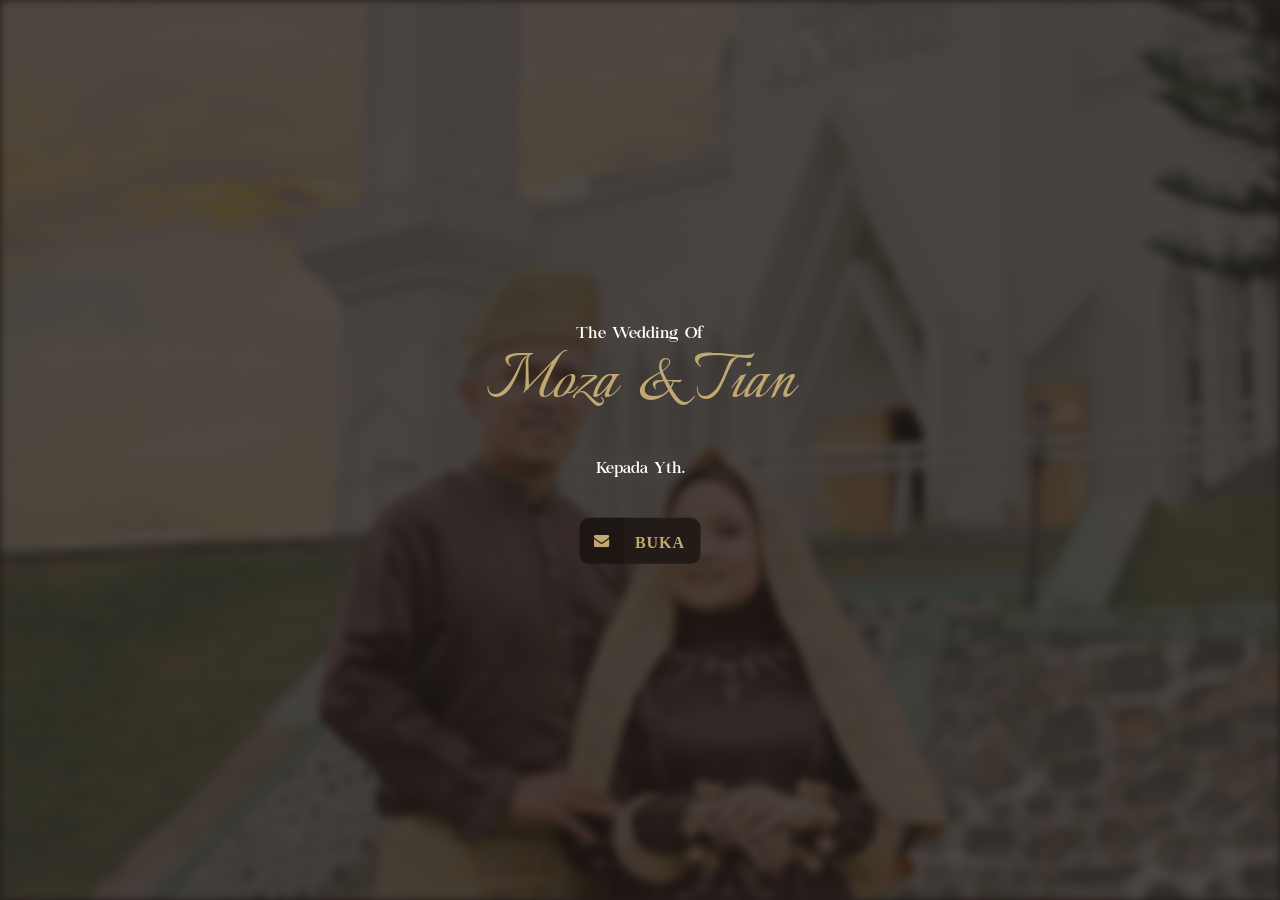
==== commit e7d55d1d: "Update" ====
--- a/index.html
+++ b/index.html
@@ -104,8 +104,10 @@
 								<div class="display-tc animate-box fadeIn animated-fast" data-animate-effect="fadeIn">
 									<div style="color:#c1a771;margin-top:250px;">
 
-										<p>The Wedding Of</p>
-
+										<!-- <p>The Wedding Of</p> -->
+<br>
+<br>
+<br>
 										<h1 style="margin-top:-40px">
 											Moza &amp; Tian
 										</h1>
@@ -261,11 +263,11 @@
 				</div>
 			</div>
 		</div>
-		<div id="fh5co-gallery" class="fh5co-section-gray">
+		<div id="fh5co-gallery" class="fh5co-section-brown">
 			<div class="container">
 				<div class="row">
 					<div class="col-md-8 col-md-offset-2 text-center fh5co-heading animate-box fadeInUp animated-fast">
-						<h1 style="color:#221b17;">Gallery</h1>
+						<h1 style="color:#c1a771;">Gallery</h1>
 					</div>
 				</div>
 				<div class="row row-bottom-padded-md">
@@ -338,7 +340,7 @@
 			</div>
 		</div>
 
-		<div id="fh5co-maps" class="fh5co-bg scrolltomap" style="background-color:#221b17;">
+		<div id="fh5co-maps" class="fh5co-bg scrolltomap" style="background-color:#c1a771;">
 			<div class="overlay"></div>
 			<div class="container">
 				<div class="row">
--- a/css/css-style.css
+++ b/css/css-style.css
@@ -395,10 +395,8 @@
   top: 0;
   left: 0;
   right: 0;
-  background: #221b17;
-/* background: linear-gradient(0deg, #40513B 0%, #1D546D 100%); */
-
-
+  background: rgb(70, 57, 35);
+  background: linear-gradient(0deg, rgb(45, 37, 20) 0%, rgba(9, 7, 3, 0) 100%);
 }
 
 .fh5co-cover>.fh5co-container {
@@ -1195,8 +1193,8 @@
   }
 }
 
-.fh5co-section-gray {
-  background: #c1a771
+.fh5co-section-brown {
+  background: #443627;
 }
 
 .couple-wrap {
@@ -2161,6 +2159,6 @@
 
 /*# sourceMappingURL=style.css.map */
 .color-coklat {
-  color: #c1a771;
+  color: #443627;
   font-size: 40px;
 }
--- a/css/ket2.css
+++ b/css/ket2.css
@@ -4,7 +4,7 @@
 
 #fh5co-header {
 	/* The image used */
-	background-image: url("../img/album1.png");
+	background-image: url("../img/album1.jpg");
 	height: 100vh;
 	/* Center and scale the image nicely */
 	/* background-attachment: fixed; */
@@ -15,7 +15,7 @@
 
 .paralax-acara {
 	/* The image used */
-	background-image: url("../img/album2.png");
+	background-image: url("../img/album2.jpg");
 	height: 100vh;
 	/* Center and scale the image nicely */
 	/* background-attachment: fixed; */
@@ -37,19 +37,3 @@
 	padding-top: 9px;
 	z-index: 1;
 }
-
-.videoWrapper {
-	position: relative;
-	padding-bottom: 56.25%;
-	/* 16:9 */
-	padding-top: 25px;
-	height: 0;
-}
-
-.videoWrapper iframe {
-	position: absolute;
-	top: 0;
-	left: 0;
-	width: 100%;
-	height: 100%;
-}
--- a/css/ket.css
+++ b/css/ket.css
@@ -1,23 +1,13 @@
-.timeline-img {
-	width: 100%;
-	height: 250px;
-	object-fit: cover;
-	object-position: center;
-	margin-bottom: 10px;
-	border-radius: 10px;
-	background-color: #221b17;
-}
-
 footer {
 	width: 100%;
 	height: 10vh;
-	color: #fff;
+	color: #c1a771;
 	display: flex;
 	padding-top: 20px;
 	text-align: center;
 	align-items: center;
 	justify-content: center;
-	background-color: #221b17;
+	background-color: #443627;
 }
 
 footer p {
@@ -92,7 +82,7 @@
 	left: 0;
 	bottom: 0;
 	width: 100%;
-	background: #1a1411;
+	background: #221b17;
 
 }
 
@@ -217,25 +207,3 @@
 }
 
 /* END ANIMATED BUTTON SCROLL */
-
-/* KEHADIRAN */
-.Akan.Hadir {
-	background: #221b17;
-	color: #fff;
-}
-
-.Berhalangan.Hadir {
-	background: #221b17;
-	color: #ECD662;
-}
-
-/* END KEHADIRAN */
-
-
-/* VALIDASI */
-.isidulu {
-	box-shadow: 0 0 5px rgba(240, 52, 52, 1);
-	border: 1px solid rgba(240, 52, 52, 1);
-}
-
-/* END VALIDASI */
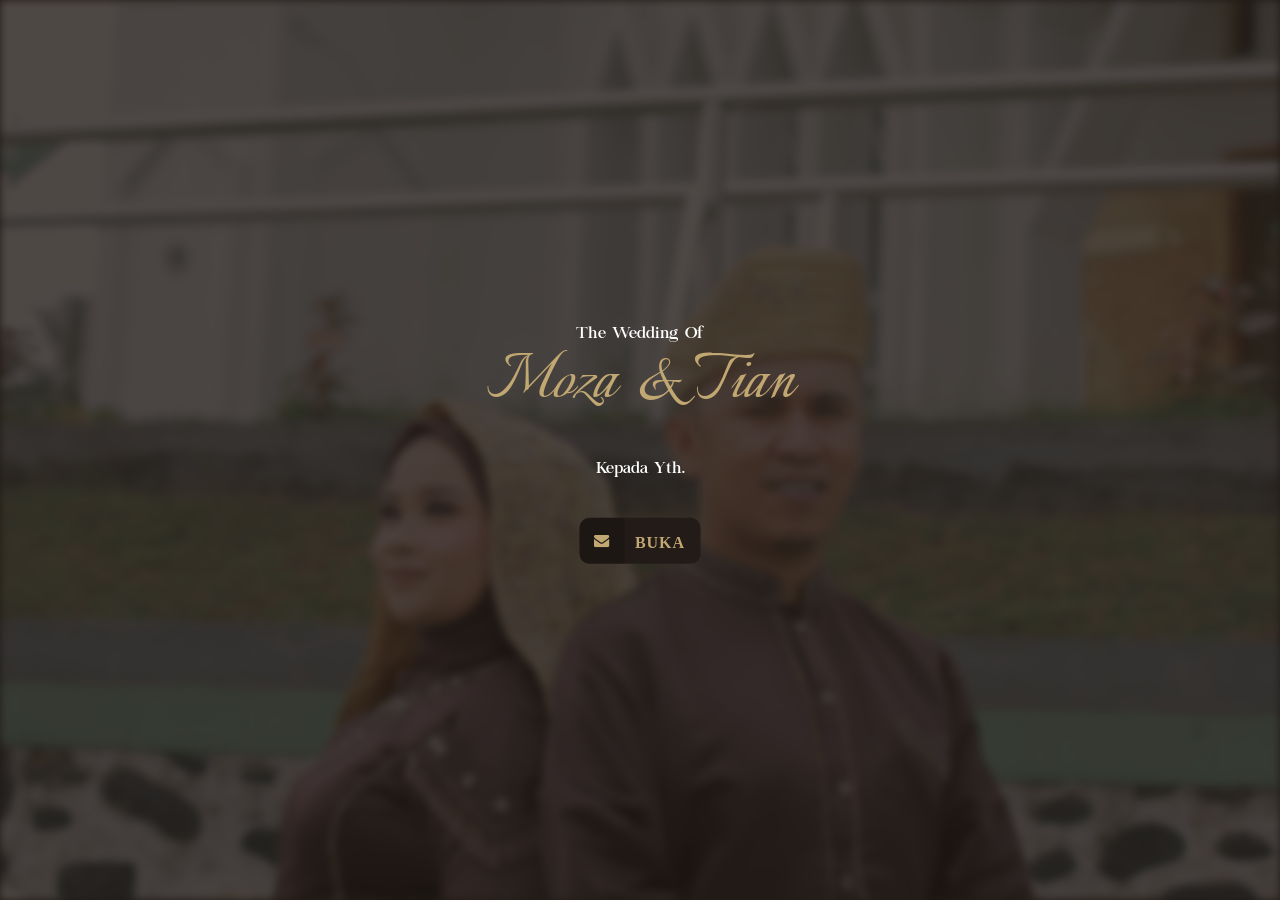
==== commit 91d4abfc: "Update" ====
--- a/index.html
+++ b/index.html
@@ -1,520 +1,834 @@
-<!DOCTYPE html>
+<!doctype html>
 <html lang="en">
-
-<head>
-
-	<meta charset="utf-8">
-	<title>Wedding Invitation - Moza &amp; Tian </title>
-	<meta name="viewport" content="width=device-width, initial-scale=1">
-
-
-	<meta property="og:image" content="img/kita.png">
-	<meta property="og:image:width" content="300">
-	<meta property="og:image:height" content="300">
-	<meta property="og:title" content="Wedding Invitation - Moza &amp; Tian ">
-	<meta property="og:description" content="Hello ! Kamu Di Undang..">
-	<meta property="og:type" content="article">
-	<meta http-equiv="Cache-Control" content="no-cache, no-store, must-revalidate">
-	<meta http-equiv="Pragma" content="no-cache">
-	<meta http-equiv="Expires" content="0">
-	<link rel="icon" href="img/favicon.png">
-
-
-	<link href="https://fonts.googleapis.com/css?family=Work+Sans:400,300,600,400italic,700" rel="stylesheet"
-		type="text/css">
-	<link href="https://fonts.googleapis.com/css?family=Sacramento" rel="stylesheet">
-	<link rel="preconnect" href="https://fonts.googleapis.com">
-	<link rel="preconnect" href="https://fonts.gstatic.com" crossorigin>
-	<link href="https://fonts.googleapis.com/css2?family=Italianno&display=swap" rel="stylesheet">
-
-	<link rel="stylesheet" href="css/bootstrap.min.css">
-
-	<!-- Animate.css -->
-	<link rel="stylesheet" href="css/css-animate.css">
-	<!-- Icomoon Icon Fonts-->
-	<link rel="stylesheet" href="css/css-icomoon.css">
-	<!-- Bootstrap  -->
-	<link rel="stylesheet" href="css/css-bootstrap.css">
-
-	<!-- Magnific Popup -->
-	<link rel="stylesheet" href="css/css-magnific-popup.css">
-
-	<!-- Owl Carousel  -->
-	<link rel="stylesheet" href="css/css-owl.carousel.min.css">
-	<link rel="stylesheet" href="css/css-owl.theme.default.min.css">
-
-	<!--lightbox-->
-	<link href="css/lightbox.css" rel="stylesheet">
-
-	<!-- Theme style  -->
-	<link rel="stylesheet" href="css/css-style.css">
-
-
-	<!-- icon -->
-	<link rel="stylesheet" href="https://maxcdn.bootstrapcdn.com/font-awesome/4.5.0/css/font-awesome.min.css">
-	<link href="https://fonts.googleapis.com/icon?family=Material+Icons" rel="stylesheet">
-	<link href="css/material-components-web.css" rel="stylesheet">
-
-
-	<!-- Modernizr JS -->
-	<script src="js/js-modernizr-2.6.2.min.js"></script>
-	<!-- FOR IE9 below -->
-
-	<link rel="stylesheet" href="css/ket2.css">
-	<link rel="stylesheet" href="css/ket.css">
-
-</head>
-
-<body>
-
-
-	<div id="loader" class="fh5co-loader"></div>
-	<!-- SPLASHSCREEN -->
-	<div id="splashscreen">
-		<div class="splashscreen-bg"></div>
-		<div class="tengah">
-			<p>The Wedding Of</p>
-			<h1 style="font-size:80px;color:#c1a771;margin-top:-30px;">Moza &amp; Tian </h1>
-			<p style="margin-top:30px;">Kepada Yth.<br>
-			<p id="to"></p>
-			<a href="#" onclick="return OpenInvitation();">
-				<button class="btn-depan btn-4 btn-sep-depan icon-send popup1_open" data-popup-ordinal="0"
-					id="open_92089009">BUKA</button>
-			</a>
-		</div>
-	</div>
-
-	<!-- END SPLASHSCREEN -->
-
-	<!-- ============== MUSIK =============== -->
-	<audio loop="true" src="musik/m2.mp3" id="audio"></audio>
-	<!-- ============== MUSIK =============== -->
-
-	<div style="display: none;" id="page"><a href="#"
-			class="js-fh5co-nav-toggle fh5co-nav-toggle fh5co-nav-white"><i></i></a>
-		<div id="fh5co-offcanvas"></div>
-		<header id="fh5co-header" class="fh5co-cover" role="banner" data-stellar-background-ratio="0.5"
-			style="background-position: -25px -25px;">
-			<div id="fh5co-header">
-				<div class="overlay"></div>
-				<div class="container">
-					<div class="row">
-						<div class="col-md-8 col-md-offset-2 text-center">
-							<div class="display-t">
-								<div class="display-tc animate-box fadeIn animated-fast" data-animate-effect="fadeIn">
-									<div style="color:#c1a771;margin-top:250px;">
-
-										<!-- <p>The Wedding Of</p> -->
-<br>
-<br>
-<br>
-										<h1 style="margin-top:-40px">
-											Moza &amp; Tian
-										</h1>
-										<p><span> 30 - 03 - 2026</span></p>
-										<p>
-											<a href="#fh5co-couple" class="icon-scroll"></a>
-										</p>
-									</div>
-									<div style="clear:both">
-										<br>
-									</div>
-								</div>
-							</div>
-						</div>
-					</div>
-				</div>
-			</div>
-		</header>
-
-
-		<div id="fh5co-couple" style="background-color:#443627; min-height:0px;">
-			<div class="container">
-				<div class="row">
-					<div class="col-md-8 col-md-offset-2 text-center animate-box fadeInUp animated-fast">
-						<h1 style="color:#c1a771;font-size:50px">Hallo!</h1>
-						<p><i style="white-space:pre-line;">Assalamu'alaikum warahmatullahi wabarakatuh
-								Izinkan kami mengundang sekaligus mengharapkan doa restu dari bapak/ibu dan
-								rekan-rekan dalam acara pernikahan kami</i>
-						</p>
-					</div>
-				</div>
-				<div class="couple-wrap animate-box fadeInUp animated-fast">
-					<div class="couple-half">
-						<div class="groom"> <img src="img/Moza.jpg?nocache=1440" alt="groom" class="img-responsive">
-						</div>
-						<div class="desc-groom">
-							<h3 style="color:#c1a771;">
-								Moza Hesmita Adler</h3>
-							<!-- untuk deskripsi mempelai -->
-							<p>
-								<i style="font-size:12px;">Putri dari :</i>
-								<br>
-								Bapak Sony Adler &amp; Ibu OHimelda (Almh)
-							</p>
-						</div>
-					</div>
-					<p class="heart text-center"><i class="icon-heart2" style="color:#221b17;"></i></p>
-					<div class="couple-half">
-						<div class="bride"> <img src="img/Tian.jpg?nocache=1440" alt="groom" class="img-responsive">
-						</div>
-						<div class="desc-bride">
-							<h3 style="color:#c1a771;">
-								Agustian Tito</h3>
-							<!-- untuk deskripsi mempelai -->
-							<p><i style="font-size:12px;">Putra dari :</i>
-								<br>
-								Bapak Syafrizal &amp; Ibu Eva Nandira
-							</p>
-						</div>
-					</div>
-				</div>
-				<div class="col-md-12" style="text-align:center;font-size:12px;">
-					<br><i style="white-space:pre-line;">''
-						Dan di antara tanda-tanda kekuasaan-Nya ialah Dia menciptakan untukmu isteri-isteri dari
-						jenismu sendiri, supaya kamu cenderung dan merasa tenteram kepadanya, dan dijadikan-Nya
-						diantaramu rasa kasih dan sayang. Sesungguhnya pada yang demikian itu benar-benar
-						terdapat tanda-tanda bagi kaum yang berfikir.
-						''
-						QS Ar-Rum : 21</i>
-				</div>
-			</div>
-		</div>
-
-
-		<!-- ============== PHP GET DATA TANGGAL =============== -->
-		<!-- ============== PHP GET DATA TANGGAL =============== -->
-		<div id="fh5co-event" class="fh5co-bg paralax-acara" style="background-color:#c1a771; min-height:0px;">
-			<div class="overlay"></div>
-			<div class="container">
-				<!-- 
+  <head>
+    <meta charset="utf-8" />
+    <title>Wedding Invitation - Moza &amp; Tian</title>
+    <meta name="viewport" content="width=device-width, initial-scale=1" />
+
+    <meta property="og:image" content="img/kita.png" />
+    <meta property="og:image:width" content="300" />
+    <meta property="og:image:height" content="300" />
+    <meta property="og:title" content="Wedding Invitation - Moza &amp; Tian " />
+    <meta property="og:description" content="Hello ! Kamu Di Undang.." />
+    <meta property="og:type" content="article" />
+    <meta
+      http-equiv="Cache-Control"
+      content="no-cache, no-store, must-revalidate"
+    />
+    <meta http-equiv="Pragma" content="no-cache" />
+    <meta http-equiv="Expires" content="0" />
+    <link rel="icon" href="img/favicon.png" />
+
+    <link
+      href="https://fonts.googleapis.com/css?family=Work+Sans:400,300,600,400italic,700"
+      rel="stylesheet"
+      type="text/css"
+    />
+    <link
+      href="https://fonts.googleapis.com/css?family=Sacramento"
+      rel="stylesheet"
+    />
+    <link rel="preconnect" href="https://fonts.googleapis.com" />
+    <link rel="preconnect" href="https://fonts.gstatic.com" crossorigin />
+    <link
+      href="https://fonts.googleapis.com/css2?family=Italianno&display=swap"
+      rel="stylesheet"
+    />
+
+    <link rel="stylesheet" href="css/bootstrap.min.css" />
+
+    <!-- Animate.css -->
+    <link rel="stylesheet" href="css/css-animate.css" />
+    <!-- Icomoon Icon Fonts-->
+    <link rel="stylesheet" href="css/css-icomoon.css" />
+    <!-- Bootstrap  -->
+    <link rel="stylesheet" href="css/css-bootstrap.css" />
+
+    <!-- Magnific Popup -->
+    <link rel="stylesheet" href="css/css-magnific-popup.css" />
+
+    <!-- Owl Carousel  -->
+    <link rel="stylesheet" href="css/css-owl.carousel.min.css" />
+    <link rel="stylesheet" href="css/css-owl.theme.default.min.css" />
+
+    <!--lightbox-->
+    <link href="css/lightbox.css" rel="stylesheet" />
+
+    <!-- Theme style  -->
+    <link rel="stylesheet" href="css/css-style.css" />
+
+    <!-- icon -->
+    <link
+      rel="stylesheet"
+      href="https://maxcdn.bootstrapcdn.com/font-awesome/4.5.0/css/font-awesome.min.css"
+    />
+    <link
+      href="https://fonts.googleapis.com/icon?family=Material+Icons"
+      rel="stylesheet"
+    />
+    <link href="css/material-components-web.css" rel="stylesheet" />
+
+    <!-- Modernizr JS -->
+    <script src="js/js-modernizr-2.6.2.min.js"></script>
+    <!-- FOR IE9 below -->
+
+    <link rel="stylesheet" href="css/ket2.css" />
+    <link rel="stylesheet" href="css/ket.css" />
+  </head>
+  <body>
+    <div id="loader" class="fh5co-loader"></div>
+    <!-- SPLASHSCREEN -->
+    <div id="splashscreen">
+      <div class="splashscreen-bg"></div>
+      <div class="tengah">
+        <p>The Wedding Of</p>
+        <h1 style="font-size: 80px; color: #c1a771; margin-top: -30px">
+          Moza &amp; Tian
+        </h1>
+        <p style="margin-top: 30px">Kepada Yth.<br /></p>
+        <p id="to"></p>
+        <a href="#" onclick="return OpenInvitation();">
+          <button
+            class="btn-depan btn-4 btn-sep-depan icon-send popup1_open"
+            data-popup-ordinal="0"
+            id="open_92089009"
+          >
+            BUKA
+          </button>
+        </a>
+      </div>
+    </div>
+
+    <!-- END SPLASHSCREEN -->
+
+    <!-- ============== MUSIK =============== -->
+    <audio loop="true" src="musik/m2.mp3" id="audio"></audio>
+    <!-- ============== MUSIK =============== -->
+
+    <div style="display: none" id="page">
+      <a href="#" class="js-fh5co-nav-toggle fh5co-nav-toggle fh5co-nav-white"
+        ><i></i
+      ></a>
+      <div id="fh5co-offcanvas"></div>
+      <header
+        id="fh5co-header"
+        class="fh5co-cover"
+        role="banner"
+        data-stellar-background-ratio="0.5"
+        style="background-position: -25px -25px"
+      >
+        <div id="fh5co-header">
+          <div class="overlay"></div>
+          <div class="container">
+            <div class="row">
+              <div class="col-md-8 col-md-offset-2 text-center">
+                <div class="display-t">
+                  <div
+                    class="display-tc animate-box fadeIn animated-fast"
+                    data-animate-effect="fadeIn"
+                  >
+                    <div style="color: #c1a771; margin-top: 250px">
+                      <!-- <p>The Wedding Of</p> -->
+                      <br />
+                      <br />
+                      <br />
+                      <h1 style="margin-top: -40px">Moza &amp; Tian</h1>
+                      <p><span> 30 - 03 - 2026</span></p>
+                      <p>
+                        <a href="#fh5co-couple" class="icon-scroll"></a>
+                      </p>
+                    </div>
+                    <div style="clear: both">
+                      <br />
+                    </div>
+                  </div>
+                </div>
+              </div>
+            </div>
+          </div>
+        </div>
+      </header>
+
+      <div id="fh5co-couple" style="background-color: #443627; min-height: 0px">
+        <div class="container">
+          <div class="row">
+            <div
+              class="col-md-8 col-md-offset-2 text-center animate-box fadeInUp animated-fast"
+            >
+              <h1 style="color: #c1a771; font-size: 50px">Hallo!</h1>
+              <p>
+                <i style="white-space: pre-line"
+                  >Assalamu'alaikum warahmatullahi wabarakatuh Izinkan kami
+                  mengundang sekaligus mengharapkan doa restu dari bapak/ibu dan
+                  rekan-rekan dalam acara pernikahan kami</i
+                >
+              </p>
+            </div>
+          </div>
+          <div class="couple-wrap animate-box fadeInUp animated-fast">
+            <div class="couple-half">
+              <div class="groom">
+                <img
+                  src="img/Moza.jpg?nocache=1440"
+                  alt="groom"
+                  class="img-responsive"
+                />
+              </div>
+              <div class="desc-groom">
+                <h3 style="color: #c1a771">Moza Hasmita Adler</h3>
+                <!-- untuk deskripsi mempelai -->
+                <p>
+                  <i style="font-size: 12px">Putri dari :</i>
+                  <br />
+                  Bapak Sony Adler &amp; Ibu Himelda (Almh)
+                </p>
+              </div>
+            </div>
+            <p class="heart text-center">
+              <i class="icon-heart2" style="color: #221b17"></i>
+            </p>
+            <div class="couple-half">
+              <div class="bride">
+                <img
+                  src="img/Tian.jpg?nocache=1440"
+                  alt="groom"
+                  class="img-responsive"
+                />
+              </div>
+              <div class="desc-bride">
+                <h3 style="color: #c1a771">Agustian Tito</h3>
+                <!-- untuk deskripsi mempelai -->
+                <p>
+                  <i style="font-size: 12px">Putra dari :</i>
+                  <br />
+                  Bapak Syafrizal &amp; Ibu Eva Nandira
+                </p>
+              </div>
+            </div>
+          </div>
+          <div class="col-md-12" style="text-align: center; font-size: 12px">
+            <br /><i style="white-space: pre-line"
+              >'' Dan di antara tanda-tanda kekuasaan-Nya ialah Dia menciptakan
+              untukmu isteri-isteri dari jenismu sendiri, supaya kamu cenderung
+              dan merasa tenteram kepadanya, dan dijadikan-Nya diantaramu rasa
+              kasih dan sayang. Sesungguhnya pada yang demikian itu benar-benar
+              terdapat tanda-tanda bagi kaum yang berfikir. '' QS Ar-Rum : 21</i
+            >
+          </div>
+        </div>
+      </div>
+
+      <!-- ============== PHP GET DATA TANGGAL =============== -->
+      <!-- ============== PHP GET DATA TANGGAL =============== -->
+      <div
+        id="fh5co-event"
+        class="fh5co-bg paralax-acara"
+        style="background-color: #c1a771; min-height: 0px"
+      >
+        <div class="overlay"></div>
+        <div class="container">
+          <!-- 
 		<div class="row">
 			<div class="col-md-8 col-md-offset-2 text-center animate-box"> 
 				<h2 style="color:#fff;font-size:30px">Wedding Events</h2> 
 			</div>
 		</div>-->
-				<div class="row">
-					<div class="display-t">
-						<div class="display-tc">
-							<div class="col-md-10 col-md-offset-1">
-
-
-								<div class="col-md-6 col-sm-6 text-center" style="margin-bottom:10px;">
-									<div class="event-wrap animate-box fadeInUp animated-fast">
-										<h3>Akad</h3>
-										<div class="event-col">
-											<i class="icon-clock"></i>
-											<span>
-												80.00 Pagi </span>
-										</div>
-										<div class="event-col"> <i class="icon-calendar"></i> <span>Jum'at, 6 Maret 2026</span> </div>
-										<p>
-											<label style="font-weight:normal; font-size:22px;">
-												KUA Payakumbuh Barat</label>
-											<br>
-											Jl. Soekarno - Hatta, Bulakan Balai Kandih, Kec. Payakumbuh Bar., Kota Payakumbuh, Sumatera Barat 26223
-										</p>
-									</div>
-								</div>
-								<div class="col-md-6 col-sm-6 text-center" style="margin-bottom:10px;">
-									<div class="event-wrap animate-box fadeInUp animated-fast">
-										<h3>Resepsi</h3>
-										<div class="event-col">
-											<i class="icon-clock"></i> <span>
-												10.00 - 14.00 </span>
-										</div>
-										<div class="event-col"> <i class="icon-calendar"></i> <span>Senin, 30 Maret 2026</span> </div>
-										<p>
-											<label style="font-weight:normal; font-size:22px;">
-												Kediaman Mempelai Pria </label>
-											<br>
-											Kelurahan Nunang Daya Bangun RT 002 / RW 005
-										</p>
-									</div>
-								</div>
-
-
-								<!-- <div class="col-md-8 col-md-offset-2 text-center animate-box fadeInUp animated-fast">
+          <div class="row">
+            <div class="display-t">
+              <div class="display-tc">
+                <div class="col-md-10 col-md-offset-1">
+                  <div
+                    class="col-md-6 col-sm-6 text-center"
+                    style="margin-bottom: 10px"
+                  >
+                    <div class="event-wrap animate-box fadeInUp animated-fast">
+                      <h3>Akad</h3>
+                      <div class="event-col">
+                        <i class="icon-clock"></i>
+                        <span> 13.00 Siang </span>
+                      </div>
+                      <div class="event-col">
+                        <i class="icon-calendar"></i>
+                        <span>Jum'at, 6 Maret 2026</span>
+                      </div>
+                      <p>
+                        <label style="font-weight: normal; font-size: 22px">
+                          KUA Payakumbuh Barat</label
+                        >
+                        <br />
+                        Jl. Soekarno - Hatta, Bulakan Balai Kandih, Kec.
+                        Payakumbuh Bar., Kota Payakumbuh, Sumatera Barat 26223
+                      </p>
+                    </div>
+                  </div>
+                  <div
+                    class="col-md-6 col-sm-6 text-center"
+                    style="margin-bottom: 10px"
+                  >
+                    <div class="event-wrap animate-box fadeInUp animated-fast">
+                      <h3>Resepsi</h3>
+                      <div class="event-col">
+                        <i class="icon-clock"></i> <span> 10.00 - 14.00 </span>
+                      </div>
+                      <div class="event-col">
+                        <i class="icon-calendar"></i>
+                        <span>Senin, 30 Maret 2026</span>
+                      </div>
+                      <p>
+                        <label style="font-weight: normal; font-size: 22px">
+                          Kediaman Mempelai Pria
+                        </label>
+                        <br />
+                        Kelurahan Nunang Daya Bangun RT 002 / RW 005
+                      </p>
+                    </div>
+                  </div>
+
+                  <!-- <div class="col-md-8 col-md-offset-2 text-center animate-box fadeInUp animated-fast">
 									<a href="https://youtu.be/Ev-Rgy8HabA" target="_blank"
 										class="streaming mdc-button mdc-button--raised">
 										<i class="material-icons mdc-button__icon">play_arrow</i>
 										LIVE STREAMING
 									</a>
 								</div> -->
-
-							</div>
-						</div>
-					</div>
-				</div>
-			</div>
-		</div>
-
-		<div id="fh5co-couple-story">
-			<div class="container">
-				<div class="row">
-					<div class="col-md-8 col-md-offset-2 text-center fh5co-heading animate-box fadeInUp animated-fast">
-						<h1 style="color:#c1a771;">Ucapan</h1>
-					</div>
-				</div>
-				<div class="row">
-					<div class="col-md-12 col-md-offset-0">
-
-					</div>
-				</div>
-			</div>
-		</div>
-		<div id="fh5co-gallery" class="fh5co-section-brown">
-			<div class="container">
-				<div class="row">
-					<div class="col-md-8 col-md-offset-2 text-center fh5co-heading animate-box fadeInUp animated-fast">
-						<h1 style="color:#c1a771;">Gallery</h1>
-					</div>
-				</div>
-				<div class="row row-bottom-padded-md">
-					<div class="col-md-12">
-						<ul id="fh5co-gallery-list">
-							<!-- GET DATA -->
-							<!-- GET DATA -->
-							<li class="one-third animate-box fadeIn animated-fast" data-animate-effect="fadeIn"
-								style="background-image: url(img/album1.jpg);">
-								<a href="img/album1.jpg" data-lightbox="roadtrip">
-									<div class="case-studies-summary"> <span></span>
-										<h2></h2>
-									</div>
-								</a>
-							</li>
-							<!-- CLOSE DATA -->
-							<!-- GET DATA -->
-							<li class="one-third animate-box fadeIn animated-fast" data-animate-effect="fadeIn"
-								style="background-image: url(img/album2.jpg);">
-								<a href="img/album2.jpg" data-lightbox="roadtrip">
-									<div class="case-studies-summary"> <span></span>
-										<h2></h2>
-									</div>
-								</a>
-							</li>
-							<!-- CLOSE DATA -->
-							<!-- GET DATA -->
-							<li class="one-third animate-box fadeIn animated-fast" data-animate-effect="fadeIn"
-								style="background-image: url(img/album3.jpg);">
-								<a href="img/album3.jpg" data-lightbox="roadtrip">
-									<div class="case-studies-summary"> <span></span>
-										<h2></h2>
-									</div>
-								</a>
-							</li>
-							<!-- CLOSE DATA -->
-							<!-- GET DATA -->
-							<li class="one-third animate-box fadeIn animated-fast" data-animate-effect="fadeIn"
-								style="background-image: url(img/album4.jpg);">
-								<a href="img/album4.jpg" data-lightbox="roadtrip">
-									<div class="case-studies-summary"> <span></span>
-										<h2></h2>
-									</div>
-								</a>
-							</li>
-							<!-- CLOSE DATA -->
-							<!-- GET DATA -->
-							<li class="one-third animate-box fadeIn animated-fast" data-animate-effect="fadeIn"
-								style="background-image: url(img/album5.jpg);">
-								<a href="img/album5.jpg" data-lightbox="roadtrip">
-									<div class="case-studies-summary"> <span></span>
-										<h2></h2>
-									</div>
-								</a>
-							</li>
-							<!-- CLOSE DATA -->
-							<!-- GET DATA -->
-							<li class="one-third animate-box fadeIn animated-fast" data-animate-effect="fadeIn"
-								style="background-image: url(img/album6.jpg);">
-								<a href="img/album6.jpg" data-lightbox="roadtrip">
-									<div class="case-studies-summary"> <span></span>
-										<h2></h2>
-									</div>
-								</a>
-							</li>
-							<!-- CLOSE DATA -->
-						</ul>
-					</div>
-				</div>
-			</div>
-		</div>
-
-		<div id="fh5co-maps" class="fh5co-bg scrolltomap" style="background-color:#c1a771;">
-			<div class="overlay"></div>
-			<div class="container">
-				<div class="row">
-					<div class="col-md-8 col-md-offset-2 text-center animate-box  fadeInUp animated-fast">
-						<h1 class="color-coklat" style="margin-top:30px;">Find Us</h1>
-
-						<p style="color:#c1a771;">
-							Kediaman Mempelai Pria <br>
-							Kelurahan Nunang Daya Bangun RT 002 / RW 005</p>
-					</div>
-				</div>
-				<div class="row">
-					<div class="display-t">
-						<div class="display-tc">
-							<div class="col-md-10 col-md-offset-1">
-								<div style="text-align:center;">
-									<meta name="viewport" content="initial-scale=1.0, user-scalable=no">
-									<style>
-										@media (max-width: 575.98px) {
-											.maps iframe {
-												width: 100%;
-												height: 350px;
-											}
-										}
-
-										@media (min-width: 576px) {
-											.maps iframe {
-												width: 100%;
-												height: 350px;
-											}
-										}
-
-										@media (min-width: 768px) {
-											.maps iframe {
-												width: 100%;
-												height: 450px;
-											}
-										}
-
-										@media (min-width: 992px) {
-											.maps iframe {
-												width: 100%;
-												height: 500px;
-											}
-										}
-									</style>
-									<div style="margin-bottom:50px;" id="maps">
-										<iframe width="100%" height="450px" frameborder="0" style="border:0"
-											src="https://www.google.com/maps/embed?pb=!1m18!1m12!1m3!1d3989.786658059327!2d100.63402827496456!3d-0.22826139976949095!2m3!1f0!2f0!3f0!3m2!1i1024!2i768!4f13.1!3m3!1m2!1s0x2e2ab5d220262fed%3A0x19ac1e3a95b1ecc8!2sKantor%20Lurah%20Nunang%20Daya%20Bangun!5e0!3m2!1sen!2sid!4v1774288883706!5m2!1sen!2sid" width="600" height="450" style="border:0;" allowfullscreen="" loading="lazy" referrerpolicy="no-referrer-when-downgrade">
-										</iframe>
-									</div>
-								</div>
-							</div>
-						</div>
-					</div>
-				</div>
-			</div>
-		</div>
-
-
-		<footer>
-			<p> &copy; Copyright 2026, <a href="">Moza & Tian</a> With Love
-			</p>
-		</footer>
-
-
-		<!-- MUTE BUTTON -->
-		<a id="mute" href="#/" onclick="mute()" class="floatmute">
-			<i color="#fff" class="fa fa-volume-up my-float"></i>
-		</a>
-		<!-- MUTE BUTTON -->
-
-	</div>
-
-	<div class="gototop js-top">
-		<a href="#fh5co-header" class="js-gotop"><i class="icon-arrow-up"></i></a>
-	</div>
-
-	<script>
-		const splashscreen = document.getElementById("splashscreen")
-		const page = document.getElementById("page")
-
-		function OpenInvitation() {
-			splashscreen.style.display = "none"
-			page.style.display = "block"
-		}
-	</script>
-
-	<script src="js/2.1.3-jquery.min.js"></script>
-	<script src="js/js-bootstrap.min.js"></script>
-
-	<!-- jQuery -->
-	<!-- <script src="js/jquery.min.js"></script> -->
-
-	<!-- jQuery Easing -->
-	<script src="js/js-jquery.easing.1.3.js"></script>
-
-
-
-	<!-- JS AREA -->
-	<script src="js/moment-with-locales.js"></script>
-
-	<script src="js/lightbox.js"></script>
-	<!-- <script src="//cdn.jsdelivr.net/npm/less@3.13"></script> -->
-	<!-- Waypoints -->
-	<script src="js/js-jquery.waypoints.min.js"></script>
-	<!-- Carousel -->
-	<script src="js/js-owl.carousel.min.js"></script>
-	<!-- countTo -->
-	<script src="js/js-jquery.countTo.js"></script>
-
-	<!-- Stellar -->
-	<script src="js/js-jquery.stellar.min.js"></script>
-	<!-- Magnific Popup -->
-	<script src="js/js-jquery.magnific-popup.min.js"></script>
-
-	<script src="js/js-simplyCountdown.js"></script>
-	<!-- Main -->
-	<script src="js/js-main.js"></script>
-
-	<script src="js/js-index.js"></script>
-
-	<!-- VALIDASI DONASI -->
-	<script type="text/javascript" src="js/jquery.validate.min.js"></script>
-
-	<script src="js/jquery.popupoverlay.min.js"></script>
-
-
-	<!--script mute-->
-
-	<script>
-		document.addEventListener("DOMContentLoaded", function (event) {
-			let audio = document.getElementById("audio");
-			let button = document.getElementById('mute');
-			if (+localStorage.getItem('mute')) {
-				audio.muted = true;
-				button.innerHTML = '<i color="#000" class="fa fa-volume-off my-float"></i>';
-				audio.pause()
-			} else {
-				audio.volume = 0.9;
-				audio.play()
-			}
-		})
-
-		function mute() {
-			let audio = document.getElementById('audio');
-			let button = document.getElementById('mute');
-			let isMute = +localStorage.getItem('mute');
-			if (!isMute) {
-				audio.muted = true;
-				audio.pause()
-				button.innerHTML = '<i color="#000" class="fa fa-volume-off my-float"></i>';
-				localStorage.setItem('mute', 1);
-			} else {
-				audio.muted = false;
-				audio.volume = 0.9;
-				audio.play()
-				button.innerHTML = '<i color="#fff" class="fa fa-volume-up my-float"></i>';
-				localStorage.setItem('mute', 0);
-
-			}
-		}
-	</script>
-	<script>
-		const queryString = window.location.search;
-		const urlParams = new URLSearchParams(queryString);
-		const to = urlParams.get('to');
-		document.getElementById("to").innerHTML = to;
-	</script>
-
-	<!--end script mute-->
-
-
-
-</body>
-
-</html>+                </div>
+              </div>
+            </div>
+          </div>
+        </div>
+      </div>
+
+      <div id="fh5co-couple-story " class="fh5co-section-brown">
+        <div class="container">
+          <div class="row">
+            <div
+              class="col-md-8 col-md-offset-2 text-center fh5co-heading animate-box fadeInUp animated-fast"
+            >
+              <h1 style="color: #c1a771; margin-top: 30px">Ucapan & Doa</h1>
+              <p>Berikan ucapan manis dan doa restu untuk kedua mempelai</p>
+            </div>
+          </div>
+          <div class="row">
+            <div
+              class="col-md-6 col-md-offset-3 animate-box fadeInUp animated-fast"
+            >
+              <form
+                method="POST"
+                action="https://script.google.com/macros/s/AKfycbwcj4jXOCZRzBOTM2LPGJqqXB9rOmpexhi4Rw-u9tcrcOPqhJoNBYpFJ-a-_48URfkDew/exec"
+                target="hidden_iframe"
+                onsubmit="submitted = true"
+                style="
+                  background: #f8f8f8;
+                  padding: 30px;
+                  border-radius: 10px;
+                  box-shadow: 0 4px 15px rgba(0, 0, 0, 0.1);
+                "
+              >
+                <input name="tanggal" type="hidden" id="currentDate" />
+
+                <div class="form-group">
+                  <label for="nama">Nama</label>
+                  <input
+                    name="nama"
+                    type="text"
+                    class="form-control"
+                    placeholder="Nama Anda"
+                    required
+                  />
+                </div>
+
+                <div class="form-group">
+                  <label for="ucapan">Ucapan</label>
+                  <textarea
+                    name="ucapan"
+                    class="form-control"
+                    rows="4"
+                    placeholder="Tulis ucapan..."
+                    required
+                  ></textarea>
+                </div>
+
+                <div class="text-center">
+                  <button
+                    type="submit"
+                    class="btn btn-primary"
+                    style="background: #c1a771; border: none"
+                  >
+                    Kirim Ucapan
+                  </button>
+                </div>
+              </form>
+              <iframe
+                name="hidden_iframe"
+                id="hidden_iframe"
+                style="display: none"
+                onload="
+                  if (submitted) {
+                    alert('Terima kasih! Ucapan Anda berhasil terkirim.');
+                    window.location.reload();
+                  }
+                "
+              ></iframe>
+            </div>
+          </div>
+        </div>
+      </div>
+
+      <div id="fh5co-gallery" class="fh5co-section-brown">
+        <div class="container">
+          <div class="row">
+            <div
+              class="col-md-8 col-md-offset-2 text-center fh5co-heading animate-box fadeInUp animated-fast"
+            >
+              <h1 style="color: #c1a771">Gallery</h1>
+            </div>
+          </div>
+          <div class="row row-bottom-padded-md">
+            <div class="col-md-12">
+              <ul id="fh5co-gallery-list">
+                <!-- GET DATA -->
+                <!-- GET DATA -->
+                <li
+                  class="one-third animate-box fadeIn animated-fast"
+                  data-animate-effect="fadeIn"
+                  style="background-image: url(img/album1.jpg)"
+                >
+                  <a href="img/album1.jpg" data-lightbox="roadtrip">
+                    <div class="case-studies-summary">
+                      <span></span>
+                      <h2></h2>
+                    </div>
+                  </a>
+                </li>
+                <!-- CLOSE DATA -->
+                <!-- GET DATA -->
+                <li
+                  class="one-third animate-box fadeIn animated-fast"
+                  data-animate-effect="fadeIn"
+                  style="background-image: url(img/album2.jpg)"
+                >
+                  <a href="img/album2.jpg" data-lightbox="roadtrip">
+                    <div class="case-studies-summary">
+                      <span></span>
+                      <h2></h2>
+                    </div>
+                  </a>
+                </li>
+                <!-- CLOSE DATA -->
+                <!-- GET DATA -->
+                <li
+                  class="one-third animate-box fadeIn animated-fast"
+                  data-animate-effect="fadeIn"
+                  style="background-image: url(img/album3.jpg)"
+                >
+                  <a href="img/album3.jpg" data-lightbox="roadtrip">
+                    <div class="case-studies-summary">
+                      <span></span>
+                      <h2></h2>
+                    </div>
+                  </a>
+                </li>
+                <!-- CLOSE DATA -->
+                <!-- GET DATA -->
+                <li
+                  class="one-third animate-box fadeIn animated-fast"
+                  data-animate-effect="fadeIn"
+                  style="background-image: url(img/album4.jpg)"
+                >
+                  <a href="img/album4.jpg" data-lightbox="roadtrip">
+                    <div class="case-studies-summary">
+                      <span></span>
+                      <h2></h2>
+                    </div>
+                  </a>
+                </li>
+                <!-- CLOSE DATA -->
+                <!-- GET DATA -->
+                <li
+                  class="one-third animate-box fadeIn animated-fast"
+                  data-animate-effect="fadeIn"
+                  style="background-image: url(img/album5.jpg)"
+                >
+                  <a href="img/album5.jpg" data-lightbox="roadtrip">
+                    <div class="case-studies-summary">
+                      <span></span>
+                      <h2></h2>
+                    </div>
+                  </a>
+                </li>
+                <!-- CLOSE DATA -->
+                <!-- GET DATA -->
+                <li
+                  class="one-third animate-box fadeIn animated-fast"
+                  data-animate-effect="fadeIn"
+                  style="background-image: url(img/album6.jpg)"
+                >
+                  <a href="img/album6.jpg" data-lightbox="roadtrip">
+                    <div class="case-studies-summary">
+                      <span></span>
+                      <h2></h2>
+                    </div>
+                  </a>
+                </li>
+                <!-- CLOSE DATA -->
+              </ul>
+            </div>
+          </div>
+        </div>
+      </div>
+
+      <div
+        id="fh5co-maps"
+        class="fh5co-bg scrolltomap"
+        style="background-color: #c1a771"
+      >
+        <div class="overlay"></div>
+        <div class="container">
+          <div class="row">
+            <div
+              class="col-md-8 col-md-offset-2 text-center animate-box fadeInUp animated-fast"
+            >
+              <h1 class="color-coklat" style="margin-top: 30px">Find Us</h1>
+
+              <p style="color: #221b17">
+                Kediaman Mempelai Pria <br />
+                Kelurahan Nunang Daya Bangun RT 002 / RW 005
+              </p>
+            </div>
+          </div>
+          <div class="row">
+            <div class="display-t">
+              <div class="display-tc">
+                <div class="col-md-10 col-md-offset-1">
+                  <div style="text-align: center">
+                    <meta
+                      name="viewport"
+                      content="initial-scale=1.0, user-scalable=no"
+                    />
+                    <style>
+                      @media (max-width: 575.98px) {
+                        .maps iframe {
+                          width: 100%;
+                          height: 350px;
+                        }
+                      }
+
+                      @media (min-width: 576px) {
+                        .maps iframe {
+                          width: 100%;
+                          height: 350px;
+                        }
+                      }
+
+                      @media (min-width: 768px) {
+                        .maps iframe {
+                          width: 100%;
+                          height: 450px;
+                        }
+                      }
+
+                      @media (min-width: 992px) {
+                        .maps iframe {
+                          width: 100%;
+                          height: 500px;
+                        }
+                      }
+                    </style>
+                    <div style="margin-bottom: 50px" id="maps">
+                      <iframe
+                        width="100%"
+                        height="450px"
+                        frameborder="0"
+                        style="border: 0"
+                        src="https://www.google.com/maps/embed?pb=!1m17!1m12!1m3!1d838.7493443220972!2d100.63450670755343!3d-0.22792293533738134!2m3!1f0!2f0!3f0!3m2!1i1024!2i768!4f13.1!3m2!1m1!2zMMKwMTMnNDAuNCJTIDEwMMKwMzgnMDUuMyJF!5e0!3m2!1sen!2sid!4v1774436702281!5m2!1sen!2sid"
+                        width="600"
+                        height="450"
+                        style="border: 0"
+                        allowfullscreen=""
+                        loading="lazy"
+                        referrerpolicy="no-referrer-when-downgrade"
+                      >
+                      </iframe>
+                    </div>
+                  </div>
+                </div>
+              </div>
+            </div>
+          </div>
+        </div>
+      </div>
+
+      <div
+        id="fh5co-rekening"
+        class="fh5co-section-gray"
+        style="padding: 7em 0; background: #221b17"
+      >
+        <div class="container">
+          <div class="row">
+            <div
+              class="col-md-8 col-md-offset-2 text-center fh5co-heading animate-box"
+            >
+              <h1 style="color: #c1a771; margin-top: 30px">Wedding Gift</h1>
+              <p>
+                Tanpa mengurangi rasa hormat, bagi bapak/ibu yang ingin
+                memberikan tanda kasih untuk kami, dapat melalui nomor rekening
+                berikut:
+              </p>
+            </div>
+          </div>
+          <div class="row">
+            <div class="col-md-6 col-md-offset-3">
+              <div
+                class="bni-card animate-box"
+                style="
+                  background: linear-gradient(135deg, #005e6a 0%, #00a4b4 100%);
+                  border-radius: 20px;
+                  padding: 30px;
+                  color: white;
+                  position: relative;
+                  box-shadow: 0 10px 25px rgba(0, 0, 0, 0.2);
+                  aspect-ratio: 1.6 / 1;
+                  display: flex;
+                  flex-direction: column;
+                  justify-content: space-between;
+                "
+              >
+                <div
+                  style="
+                    display: flex;
+                    justify-content: space-between;
+                    align-items: flex-start;
+                  "
+                >
+                  <img
+                    src="img/BNI.png"
+                    alt="BNI Logo"
+                    style="height: 35px; filter: brightness(0) invert(1)"
+                  />
+                  <i
+                    class="fa fa-wifi"
+                    style="transform: rotate(90deg); font-size: 20px"
+                  ></i>
+                </div>
+
+                <div style="margin-top: 20px">
+                  <p
+                    style="
+                      letter-spacing: 3px;
+                      font-size: 24px;
+                      margin-bottom: 5px;
+                      font-weight: 600;
+                    "
+                    id="acc-num"
+                  >
+                    1988659983
+                  </p>
+                  <p style="font-size: 14px; opacity: 0.8; margin: 0">
+                    Nomor Rekening
+                  </p>
+                </div>
+
+                <div
+                  style="
+                    display: flex;
+                    justify-content: space-between;
+                    align-items: flex-end;
+                  "
+                >
+                  <div>
+                    <p
+                      style="
+                        text-transform: uppercase;
+                        font-size: 18px;
+                        margin: 0;
+                        font-weight: 500;
+                      "
+                    >
+                      Moza Hasmita Adler
+                    </p>
+                  </div>
+                  <img
+                    src="https://upload.wikimedia.org/wikipedia/commons/thumb/2/2a/Mastercard-logo.svg/1280px-Mastercard-logo.svg.png"
+                    alt="Mastercard"
+                    style="height: 40px"
+                  />
+                </div>
+              </div>
+
+              <div class="text-center" style="margin-top: 20px">
+                <button
+                  onclick="copyToClipboard('1988659983')"
+                  class="btn btn-sm"
+                  style="background: #c1a771; color: white; border-radius: 20px"
+                >
+                  <i class="fa fa-copy"></i> Salin Nomor Rekening
+                </button>
+              </div>
+            </div>
+          </div>
+        </div>
+      </div>
+
+      <footer>
+        <p>&copy; Copyright 2026, <a href="">Moza & Tian</a> With Love</p>
+      </footer>
+
+      <!-- MUTE BUTTON -->
+      <a id="mute" href="#/" onclick="mute()" class="floatmute">
+        <i color="#fff" class="fa fa-volume-up my-float"></i>
+      </a>
+      <!-- MUTE BUTTON -->
+    </div>
+
+    <div class="gototop js-top">
+      <a href="#fh5co-header" class="js-gotop"><i class="icon-arrow-up"></i></a>
+    </div>
+
+    <script>
+      const splashscreen = document.getElementById("splashscreen");
+      const page = document.getElementById("page");
+      const audio = document.getElementById("audio"); // Ambil elemen audio
+
+      function OpenInvitation() {
+        splashscreen.style.display = "none";
+        page.style.display = "block";
+
+        // Memutar musik saat tombol diklik
+        audio.play().catch(function (error) {
+          console.log(
+            "Autoplay dicegah oleh browser, musik akan menyala setelah interaksi berikutnya.",
+          );
+        });
+
+        // Mengupdate ikon tombol mute menjadi 'volume-up'
+        let button = document.getElementById("mute");
+        button.innerHTML =
+          '<i color="#fff" class="fa fa-volume-up my-float"></i>';
+        localStorage.setItem("mute", 0);
+
+        return false; // Mencegah reload halaman jika menggunakan href="#"
+      }
+    </script>
+
+    <script src="js/2.1.3-jquery.min.js"></script>
+    <script src="js/js-bootstrap.min.js"></script>
+
+    <!-- jQuery -->
+    <!-- <script src="js/jquery.min.js"></script> -->
+
+    <!-- jQuery Easing -->
+    <script src="js/js-jquery.easing.1.3.js"></script>
+
+    <!-- JS AREA -->
+    <script src="js/moment-with-locales.js"></script>
+
+    <script src="js/lightbox.js"></script>
+    <!-- <script src="//cdn.jsdelivr.net/npm/less@3.13"></script> -->
+    <!-- Waypoints -->
+    <script src="js/js-jquery.waypoints.min.js"></script>
+    <!-- Carousel -->
+    <script src="js/js-owl.carousel.min.js"></script>
+    <!-- countTo -->
+    <script src="js/js-jquery.countTo.js"></script>
+
+    <!-- Stellar -->
+    <script src="js/js-jquery.stellar.min.js"></script>
+    <!-- Magnific Popup -->
+    <script src="js/js-jquery.magnific-popup.min.js"></script>
+
+    <script src="js/js-simplyCountdown.js"></script>
+    <!-- Main -->
+    <script src="js/js-main.js"></script>
+
+    <script src="js/js-index.js"></script>
+
+    <!-- VALIDASI DONASI -->
+    <script type="text/javascript" src="js/jquery.validate.min.js"></script>
+
+    <script src="js/jquery.popupoverlay.min.js"></script>
+
+    <!--script mute-->
+
+    <script>
+      document.addEventListener("DOMContentLoaded", function (event) {
+        let audio = document.getElementById("audio");
+        let button = document.getElementById("mute");
+        if (+localStorage.getItem("mute")) {
+          audio.muted = true;
+          button.innerHTML =
+            '<i color="#000" class="fa fa-volume-off my-float"></i>';
+          audio.pause();
+        } else {
+          audio.volume = 0.9;
+          audio.play();
+        }
+      });
+
+      function mute() {
+        let audio = document.getElementById("audio");
+        let button = document.getElementById("mute");
+        let isMute = +localStorage.getItem("mute");
+        if (!isMute) {
+          audio.muted = true;
+          audio.pause();
+          button.innerHTML =
+            '<i color="#000" class="fa fa-volume-off my-float"></i>';
+          localStorage.setItem("mute", 1);
+        } else {
+          audio.muted = false;
+          audio.volume = 0.9;
+          audio.play();
+          button.innerHTML =
+            '<i color="#fff" class="fa fa-volume-up my-float"></i>';
+          localStorage.setItem("mute", 0);
+        }
+      }
+    </script>
+
+    <script>
+      const queryString = window.location.search;
+      const urlParams = new URLSearchParams(queryString);
+      const to = urlParams.get("to");
+      document.getElementById("to").innerHTML = to;
+    </script>
+
+    <script>
+      // Script untuk mengisi tanggal otomatis saat ini
+      document.addEventListener("DOMContentLoaded", function () {
+        const now = new Date();
+        const year = now.getFullYear();
+        const month = String(now.getMonth() + 1).padStart(2, "0");
+        const day = String(now.getDate()).padStart(2, "0");
+        const today = `${year}-${month}-${day}`;
+        document.getElementById("currentDate").value = today;
+      });
+
+      // Script untuk copy nomor rekening
+      function copyToClipboard(text) {
+        navigator.clipboard.writeText(text).then(() => {
+          alert("Nomor rekening berhasil disalin!");
+        });
+      }
+    </script>
+
+    <script>
+      let submitted = false;
+
+      document.addEventListener("DOMContentLoaded", function () {
+        const now = new Date();
+        const today = now.toISOString().split("T")[0];
+        if (document.getElementById("currentDate")) {
+          document.getElementById("currentDate").value = today;
+        }
+      });
+
+      function copyToClipboard(text) {
+        navigator.clipboard.writeText(text).then(() => {
+          alert("Nomor rekening berhasil disalin!");
+        });
+      }
+    </script>
+
+    <!--end script mute-->
+  </body>
+</html>
--- a/css/ket2.css
+++ b/css/ket2.css
@@ -4,7 +4,7 @@
 
 #fh5co-header {
 	/* The image used */
-	background-image: url("../img/album1.jpg");
+	background-image: url("../img/Hero.jpg");
 	height: 100vh;
 	/* Center and scale the image nicely */
 	/* background-attachment: fixed; */
